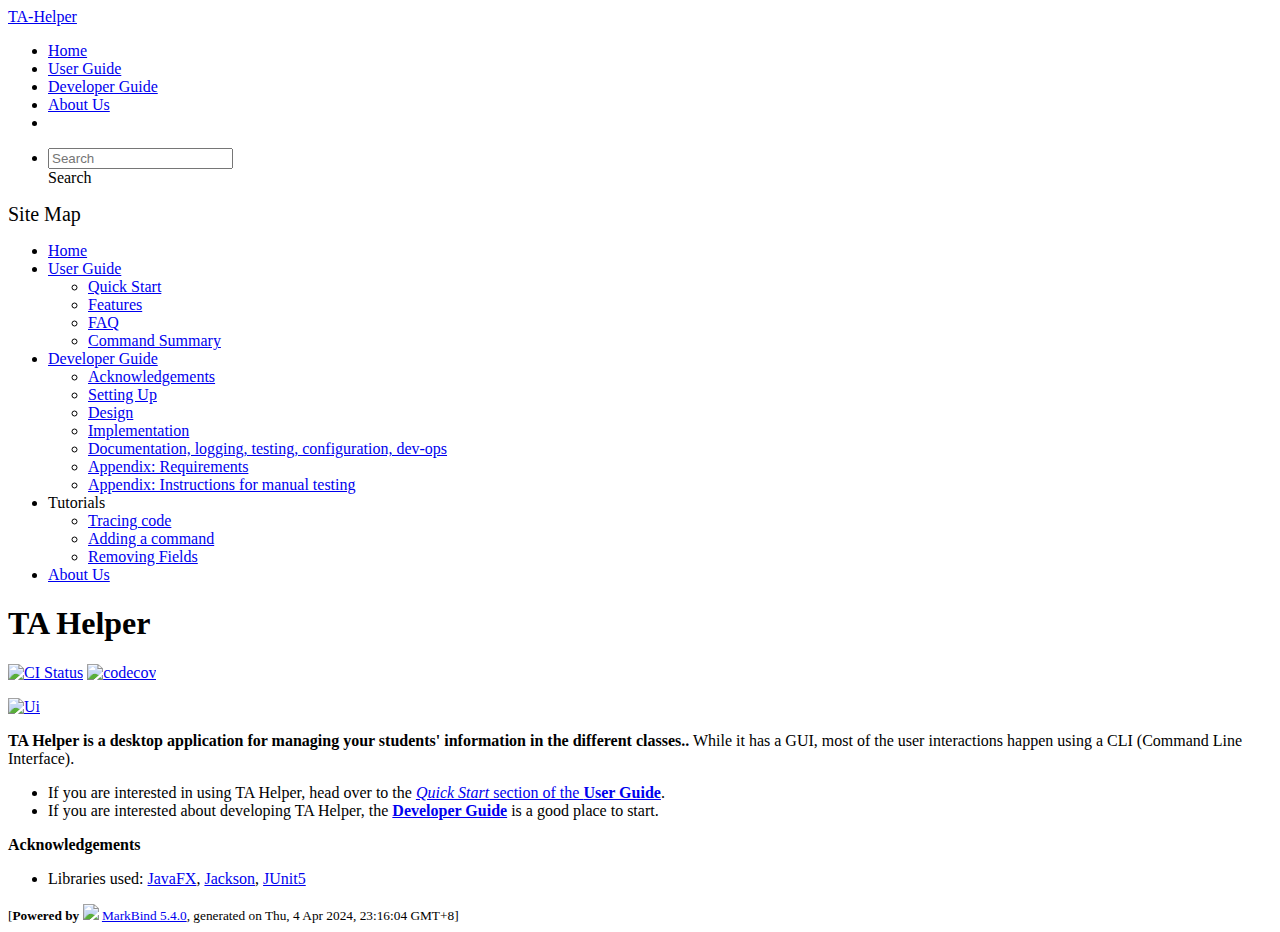
==== index.html @ 3de4694c "deploy: 8f7c237c9a405a712b5c4e4e2dc8872b7a1198bc" ====
<!DOCTYPE html>
<html>
<head>
    <meta charset="utf-8">
    <meta http-equiv="X-UA-Compatible" content="IE=edge">
    <meta name="generator" content="MarkBind 5.4.0">
    <meta name="viewport" content="width=device-width, initial-scale=1"><title>TA-Helper - AddressBook Level-3</title> <link rel="stylesheet" href="/tp/markbind/css/bootstrap.min.css"> <link rel="stylesheet" href="/tp/markbind/fontawesome/css/all.min.css"> <link rel="stylesheet" href="/tp/markbind/glyphicons/css/bootstrap-glyphicons.min.css"><link rel="stylesheet" href="/tp/markbind/css/codeblock-light.min.css"><link rel="stylesheet" href="/tp/markbind/css/markbind.min.css"><script src="/tp/markbind/js/polyfill.min.js"></script>
    <script src="/tp/markbind/js/vue.min.js"></script>
    <script src="/tp/markbind/js/markbind.min.js"></script>
    <script src="index.page-vue-render.js"></script><link rel="stylesheet" href="/tp/plugins/markbind-plugin-anchors/markbind-plugin-anchors.css"><link rel="stylesheet" href="/tp/plugins/markbind-plugin-tree/markbind-plugin-tree.css">
    
  <link rel="stylesheet" href="/tp/stylesheets/main.css">
<link rel="icon" href="/tp/images/SeEduLogo.png"></head>
<script>
  const baseUrl = '/tp'
</script>
<body >
<div id="app" data-server-rendered="true"><header sticky=""><div data-v-7c0fd418><nav class="navbar navbar-expand-md d-print-none navbar-dark bg-dark" data-v-7c0fd418><div class="container-fluid" data-v-7c0fd418><div class="navbar-left" data-v-7c0fd418><a href="/tp/index.html" title="Home" class="navbar-brand" data-v-7c0fd418>TA-Helper</a></div> <div class="navbar-default" data-v-7c0fd418><ul class="navbar-nav me-auto mt-2 mt-lg-0" data-v-7c0fd418> <li data-v-7c0fd418><a href="/tp/index.html" class="nav-link" data-v-7c0fd418>Home</a></li> <li data-v-7c0fd418><a href="/tp/UserGuide.html" class="nav-link" data-v-7c0fd418>User Guide</a></li> <li data-v-7c0fd418><a href="/tp/DeveloperGuide.html" class="nav-link" data-v-7c0fd418>Developer Guide</a></li> <li data-v-7c0fd418><a href="/tp/AboutUs.html" class="nav-link" data-v-7c0fd418>About Us</a></li> <li data-v-7c0fd418><a href="https://github.com/se-edu/addressbook-level3" target="_blank" class="nav-link" data-v-7c0fd418><span data-v-7c0fd418><span aria-hidden="true" class="fab fa-github" data-v-7c0fd418></span></span></a></li></ul></div> <ul class="navbar-nav navbar-right" data-v-7c0fd418><li data-v-7c0fd418><form class="navbar-form" data-v-7c0fd418><div class="dropdown" style="position:relative;" data-v-cea1a814><input data-bs-toggle="dropdown" type="text" placeholder="Search" autocomplete="off" value="" class="form-control" data-v-cea1a814> <div class="form-control placeholder-div-hidden" data-v-cea1a814>
      Search
    </div> <ul class="dropdown-menu search-dropdown-menu d-none dropdown-menu-end" data-v-cea1a814></ul></div></form></li></ul></div></nav> <div class="lower-navbar-container" style="display:none;" data-v-7c0fd418><!----> <!----></div></div></header> <div id="flex-body"><nav id="site-nav" data-v-e6005420><div class="site-nav-top" data-v-e6005420><div class="fw-bold mb-2" style="font-size:1.25rem;" data-v-e6005420>Site Map</div></div> <div class="nav-component slim-scroll" data-v-e6005420><div class="site-nav-root"><ul class="site-nav-list site-nav-list-root" data-v-e6005420><li data-v-e6005420><div onclick="handleSiteNavClick(this)" class="site-nav-default-list-item site-nav-list-item-0" data-v-e6005420><a href="/tp/index.html" data-v-e6005420>Home</a></div></li> <li data-v-e6005420><div onclick="handleSiteNavClick(this)" class="site-nav-default-list-item site-nav-list-item-0" data-v-e6005420><a href="/tp/UserGuide.html" data-v-e6005420>User Guide</a> <div class="site-nav-dropdown-btn-container" data-v-e6005420><i onclick="handleSiteNavClick(this.parentNode.parentNode, false); event.stopPropagation();" class="site-nav-dropdown-btn-icon site-nav-rotate-icon" data-v-e6005420><span aria-hidden="true" class="glyphicon glyphicon-menu-down" data-v-e6005420></span></i></div></div><ul class="site-nav-dropdown-container site-nav-dropdown-container-open site-nav-list" data-v-e6005420><li data-v-e6005420><div onclick="handleSiteNavClick(this)" class="site-nav-default-list-item site-nav-list-item-1" data-v-e6005420><a href="/tp/UserGuide.html#quick-start" data-v-e6005420>Quick Start</a></div></li> <li data-v-e6005420><div onclick="handleSiteNavClick(this)" class="site-nav-default-list-item site-nav-list-item-1" data-v-e6005420><a href="/tp/UserGuide.html#features" data-v-e6005420>Features</a></div></li> <li data-v-e6005420><div onclick="handleSiteNavClick(this)" class="site-nav-default-list-item site-nav-list-item-1" data-v-e6005420><a href="/tp/UserGuide.html#faq" data-v-e6005420>FAQ</a></div></li> <li data-v-e6005420><div onclick="handleSiteNavClick(this)" class="site-nav-default-list-item site-nav-list-item-1" data-v-e6005420><a href="/tp/UserGuide.html#faq" data-v-e6005420>Command Summary</a></div></li></ul></li> <li data-v-e6005420><div onclick="handleSiteNavClick(this)" class="site-nav-default-list-item site-nav-list-item-0" data-v-e6005420><a href="/tp/DeveloperGuide.html" data-v-e6005420>Developer Guide</a> <div class="site-nav-dropdown-btn-container" data-v-e6005420><i onclick="handleSiteNavClick(this.parentNode.parentNode, false); event.stopPropagation();" class="site-nav-dropdown-btn-icon site-nav-rotate-icon" data-v-e6005420><span aria-hidden="true" class="glyphicon glyphicon-menu-down" data-v-e6005420></span></i></div></div><ul class="site-nav-dropdown-container site-nav-dropdown-container-open site-nav-list" data-v-e6005420><li data-v-e6005420><div onclick="handleSiteNavClick(this)" class="site-nav-default-list-item site-nav-list-item-1" data-v-e6005420><a href="/tp/DeveloperGuide.html#acknowledgements" data-v-e6005420>Acknowledgements</a></div></li> <li data-v-e6005420><div onclick="handleSiteNavClick(this)" class="site-nav-default-list-item site-nav-list-item-1" data-v-e6005420><a href="/tp/DeveloperGuide.html#setting-up-getting-started" data-v-e6005420>Setting Up</a></div></li> <li data-v-e6005420><div onclick="handleSiteNavClick(this)" class="site-nav-default-list-item site-nav-list-item-1" data-v-e6005420><a href="/tp/DeveloperGuide.html#design" data-v-e6005420>Design</a></div></li> <li data-v-e6005420><div onclick="handleSiteNavClick(this)" class="site-nav-default-list-item site-nav-list-item-1" data-v-e6005420><a href="/tp/DeveloperGuide.html#implementation" data-v-e6005420>Implementation</a></div></li> <li data-v-e6005420><div onclick="handleSiteNavClick(this)" class="site-nav-default-list-item site-nav-list-item-1" data-v-e6005420><a href="/tp/DeveloperGuide.html#documentation-logging-testing-configuration-dev-ops" data-v-e6005420>Documentation, logging, testing, configuration, dev-ops</a></div></li> <li data-v-e6005420><div onclick="handleSiteNavClick(this)" class="site-nav-default-list-item site-nav-list-item-1" data-v-e6005420><a href="/tp/DeveloperGuide.html#appendix-requirements" data-v-e6005420>Appendix: Requirements</a></div></li> <li data-v-e6005420><div onclick="handleSiteNavClick(this)" class="site-nav-default-list-item site-nav-list-item-1" data-v-e6005420><a href="/tp/DeveloperGuide.html#appendix-instructions-for-manual-testing" data-v-e6005420>Appendix: Instructions for manual testing</a></div></li></ul></li> <li data-v-e6005420><div onclick="handleSiteNavClick(this)" class="site-nav-default-list-item site-nav-list-item-0" data-v-e6005420>Tutorials

<div class="site-nav-dropdown-btn-container" data-v-e6005420><i onclick="handleSiteNavClick(this.parentNode.parentNode, false); event.stopPropagation();" class="site-nav-dropdown-btn-icon" data-v-e6005420><span aria-hidden="true" class="glyphicon glyphicon-menu-down" data-v-e6005420></span></i></div></div><ul class="site-nav-dropdown-container site-nav-list" data-v-e6005420><li data-v-e6005420><div onclick="handleSiteNavClick(this)" class="site-nav-default-list-item site-nav-list-item-1" data-v-e6005420><a href="/tp/tutorials/TracingCode.html" data-v-e6005420>Tracing code</a></div></li> <li data-v-e6005420><div onclick="handleSiteNavClick(this)" class="site-nav-default-list-item site-nav-list-item-1" data-v-e6005420><a href="/tp/tutorials/AddRemark.html" data-v-e6005420>Adding a command</a></div></li> <li data-v-e6005420><div onclick="handleSiteNavClick(this)" class="site-nav-default-list-item site-nav-list-item-1" data-v-e6005420><a href="/tp/tutorials/RemovingFields.html" data-v-e6005420>Removing Fields</a></div></li></ul></li> <li data-v-e6005420><div onclick="handleSiteNavClick(this)" class="site-nav-default-list-item site-nav-list-item-0" data-v-e6005420><a href="/tp/AboutUs.html" data-v-e6005420>About Us</a></div></li> <!----></ul></div></div> <!----></nav> <div id="content-wrapper"><h1 id="ta-helper">TA Helper<a href="#ta-helper" onclick="event.stopPropagation()" class="fa fa-anchor"></a></h1> <p><a href="https://github.com/se-edu/addressbook-level3/actions"><img src="https://github.com/se-edu/addressbook-level3/workflows/Java%20CI/badge.svg" alt="CI Status" class="img-fluid"></a> <a href="https://codecov.io/gh/se-edu/addressbook-level3"><img src="https://codecov.io/gh/se-edu/addressbook-level3/branch/master/graph/badge.svg" alt="codecov" class="img-fluid"></a></p> <p><a href="/tp/images/Ui.png" target="_self"><img src="/tp/images/Ui.png" alt="Ui" class="img-fluid"></a></p> <p><strong>TA Helper is a desktop application for managing your students' information in the different classes..</strong> While it has a GUI, most of the user interactions happen using a CLI (Command Line Interface).</p> <ul><li>If you are interested in using TA Helper, head over to the <a href="/tp/UserGuide.html#quick-start"><em>Quick Start</em> section of the <strong>User Guide</strong></a>.</li> <li>If you are interested about developing TA Helper, the <a href="/tp/DeveloperGuide.html"><strong>Developer Guide</strong></a> is a good place to start.</li></ul> <p><strong>Acknowledgements</strong></p> <ul><li>Libraries used: <a href="https://openjfx.io/">JavaFX</a>, <a href="https://github.com/FasterXML/jackson">Jackson</a>, <a href="https://github.com/junit-team/junit5">JUnit5</a></li></ul></div> <nav id="page-nav" data-v-e6005420><div class="nav-component slim-scroll" data-v-e6005420></div> <!----></nav> <div aria-hidden="true" class="scroll-top-button fa-lg d-print-none" style="display:none;bottom:2%;right:2%;position:fixed;"><i class="fas fa-arrow-circle-up"></i></div></div> <footer><div class="text-center"><small>[<span><strong>Powered by</strong></span> <img src="https://markbind.org/favicon.ico" width="30"> <a href="https://markbind.org/">MarkBind 5.4.0</a>, generated on Thu, 4 Apr 2024, 23:16:04 GMT+8]</small></div></footer></div>
</body><script src="/tp/markbind/js/bootstrap-utility.min.js"></script>
<script>
  MarkBind.setupWithSearch()
</script>
</html>
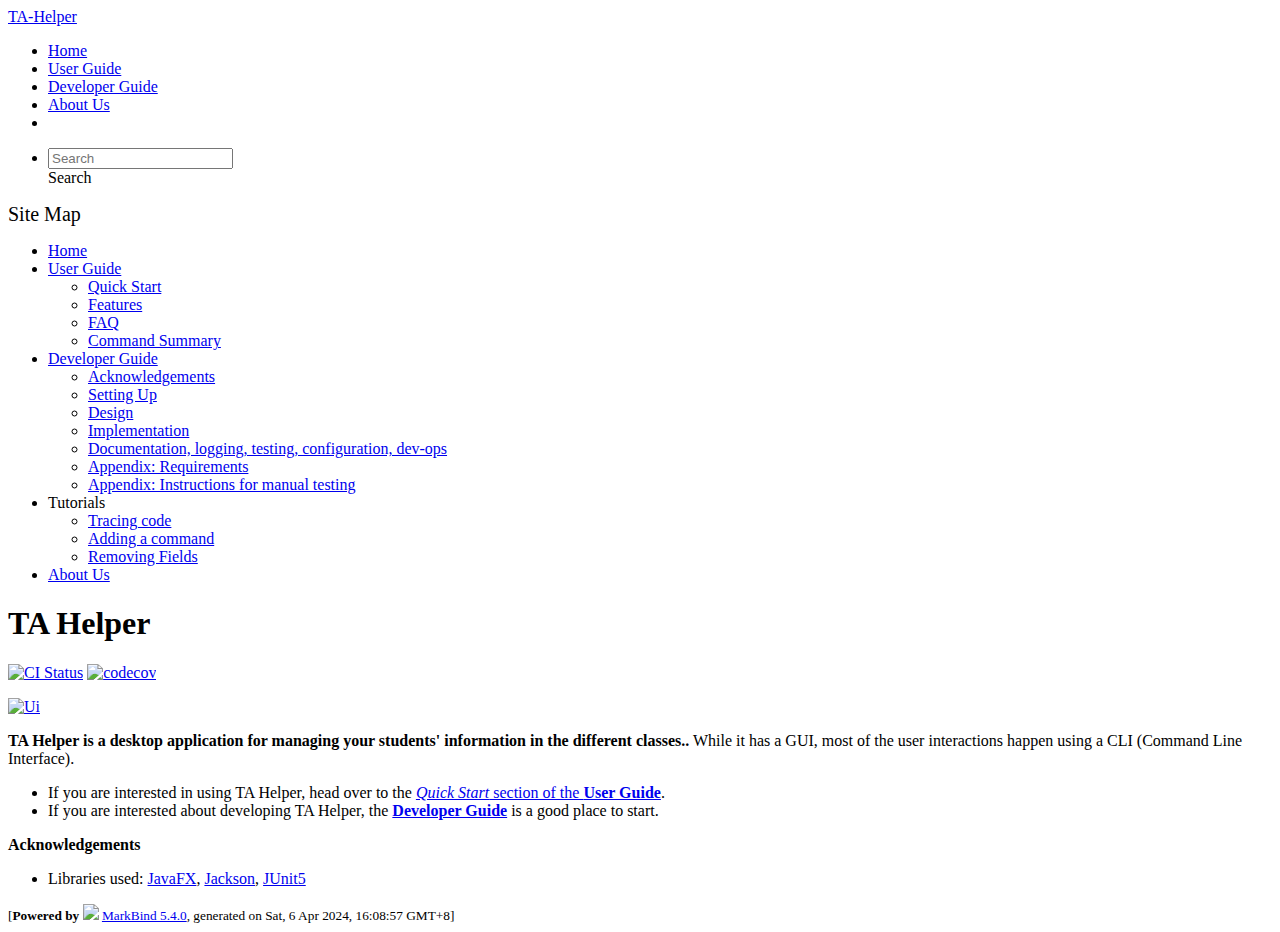
==== commit 2b480ec6: "deploy: 5066207533cdb4d246ab42cba7cf25d0727ec447" ====
--- a/index.html
+++ b/index.html
@@ -19,7 +19,7 @@
       Search
     </div> <ul class="dropdown-menu search-dropdown-menu d-none dropdown-menu-end" data-v-cea1a814></ul></div></form></li></ul></div></nav> <div class="lower-navbar-container" style="display:none;" data-v-7c0fd418><!----> <!----></div></div></header> <div id="flex-body"><nav id="site-nav" data-v-e6005420><div class="site-nav-top" data-v-e6005420><div class="fw-bold mb-2" style="font-size:1.25rem;" data-v-e6005420>Site Map</div></div> <div class="nav-component slim-scroll" data-v-e6005420><div class="site-nav-root"><ul class="site-nav-list site-nav-list-root" data-v-e6005420><li data-v-e6005420><div onclick="handleSiteNavClick(this)" class="site-nav-default-list-item site-nav-list-item-0" data-v-e6005420><a href="/tp/index.html" data-v-e6005420>Home</a></div></li> <li data-v-e6005420><div onclick="handleSiteNavClick(this)" class="site-nav-default-list-item site-nav-list-item-0" data-v-e6005420><a href="/tp/UserGuide.html" data-v-e6005420>User Guide</a> <div class="site-nav-dropdown-btn-container" data-v-e6005420><i onclick="handleSiteNavClick(this.parentNode.parentNode, false); event.stopPropagation();" class="site-nav-dropdown-btn-icon site-nav-rotate-icon" data-v-e6005420><span aria-hidden="true" class="glyphicon glyphicon-menu-down" data-v-e6005420></span></i></div></div><ul class="site-nav-dropdown-container site-nav-dropdown-container-open site-nav-list" data-v-e6005420><li data-v-e6005420><div onclick="handleSiteNavClick(this)" class="site-nav-default-list-item site-nav-list-item-1" data-v-e6005420><a href="/tp/UserGuide.html#quick-start" data-v-e6005420>Quick Start</a></div></li> <li data-v-e6005420><div onclick="handleSiteNavClick(this)" class="site-nav-default-list-item site-nav-list-item-1" data-v-e6005420><a href="/tp/UserGuide.html#features" data-v-e6005420>Features</a></div></li> <li data-v-e6005420><div onclick="handleSiteNavClick(this)" class="site-nav-default-list-item site-nav-list-item-1" data-v-e6005420><a href="/tp/UserGuide.html#faq" data-v-e6005420>FAQ</a></div></li> <li data-v-e6005420><div onclick="handleSiteNavClick(this)" class="site-nav-default-list-item site-nav-list-item-1" data-v-e6005420><a href="/tp/UserGuide.html#faq" data-v-e6005420>Command Summary</a></div></li></ul></li> <li data-v-e6005420><div onclick="handleSiteNavClick(this)" class="site-nav-default-list-item site-nav-list-item-0" data-v-e6005420><a href="/tp/DeveloperGuide.html" data-v-e6005420>Developer Guide</a> <div class="site-nav-dropdown-btn-container" data-v-e6005420><i onclick="handleSiteNavClick(this.parentNode.parentNode, false); event.stopPropagation();" class="site-nav-dropdown-btn-icon site-nav-rotate-icon" data-v-e6005420><span aria-hidden="true" class="glyphicon glyphicon-menu-down" data-v-e6005420></span></i></div></div><ul class="site-nav-dropdown-container site-nav-dropdown-container-open site-nav-list" data-v-e6005420><li data-v-e6005420><div onclick="handleSiteNavClick(this)" class="site-nav-default-list-item site-nav-list-item-1" data-v-e6005420><a href="/tp/DeveloperGuide.html#acknowledgements" data-v-e6005420>Acknowledgements</a></div></li> <li data-v-e6005420><div onclick="handleSiteNavClick(this)" class="site-nav-default-list-item site-nav-list-item-1" data-v-e6005420><a href="/tp/DeveloperGuide.html#setting-up-getting-started" data-v-e6005420>Setting Up</a></div></li> <li data-v-e6005420><div onclick="handleSiteNavClick(this)" class="site-nav-default-list-item site-nav-list-item-1" data-v-e6005420><a href="/tp/DeveloperGuide.html#design" data-v-e6005420>Design</a></div></li> <li data-v-e6005420><div onclick="handleSiteNavClick(this)" class="site-nav-default-list-item site-nav-list-item-1" data-v-e6005420><a href="/tp/DeveloperGuide.html#implementation" data-v-e6005420>Implementation</a></div></li> <li data-v-e6005420><div onclick="handleSiteNavClick(this)" class="site-nav-default-list-item site-nav-list-item-1" data-v-e6005420><a href="/tp/DeveloperGuide.html#documentation-logging-testing-configuration-dev-ops" data-v-e6005420>Documentation, logging, testing, configuration, dev-ops</a></div></li> <li data-v-e6005420><div onclick="handleSiteNavClick(this)" class="site-nav-default-list-item site-nav-list-item-1" data-v-e6005420><a href="/tp/DeveloperGuide.html#appendix-requirements" data-v-e6005420>Appendix: Requirements</a></div></li> <li data-v-e6005420><div onclick="handleSiteNavClick(this)" class="site-nav-default-list-item site-nav-list-item-1" data-v-e6005420><a href="/tp/DeveloperGuide.html#appendix-instructions-for-manual-testing" data-v-e6005420>Appendix: Instructions for manual testing</a></div></li></ul></li> <li data-v-e6005420><div onclick="handleSiteNavClick(this)" class="site-nav-default-list-item site-nav-list-item-0" data-v-e6005420>Tutorials
 
-<div class="site-nav-dropdown-btn-container" data-v-e6005420><i onclick="handleSiteNavClick(this.parentNode.parentNode, false); event.stopPropagation();" class="site-nav-dropdown-btn-icon" data-v-e6005420><span aria-hidden="true" class="glyphicon glyphicon-menu-down" data-v-e6005420></span></i></div></div><ul class="site-nav-dropdown-container site-nav-list" data-v-e6005420><li data-v-e6005420><div onclick="handleSiteNavClick(this)" class="site-nav-default-list-item site-nav-list-item-1" data-v-e6005420><a href="/tp/tutorials/TracingCode.html" data-v-e6005420>Tracing code</a></div></li> <li data-v-e6005420><div onclick="handleSiteNavClick(this)" class="site-nav-default-list-item site-nav-list-item-1" data-v-e6005420><a href="/tp/tutorials/AddRemark.html" data-v-e6005420>Adding a command</a></div></li> <li data-v-e6005420><div onclick="handleSiteNavClick(this)" class="site-nav-default-list-item site-nav-list-item-1" data-v-e6005420><a href="/tp/tutorials/RemovingFields.html" data-v-e6005420>Removing Fields</a></div></li></ul></li> <li data-v-e6005420><div onclick="handleSiteNavClick(this)" class="site-nav-default-list-item site-nav-list-item-0" data-v-e6005420><a href="/tp/AboutUs.html" data-v-e6005420>About Us</a></div></li> <!----></ul></div></div> <!----></nav> <div id="content-wrapper"><h1 id="ta-helper">TA Helper<a href="#ta-helper" onclick="event.stopPropagation()" class="fa fa-anchor"></a></h1> <p><a href="https://github.com/se-edu/addressbook-level3/actions"><img src="https://github.com/se-edu/addressbook-level3/workflows/Java%20CI/badge.svg" alt="CI Status" class="img-fluid"></a> <a href="https://codecov.io/gh/se-edu/addressbook-level3"><img src="https://codecov.io/gh/se-edu/addressbook-level3/branch/master/graph/badge.svg" alt="codecov" class="img-fluid"></a></p> <p><a href="/tp/images/Ui.png" target="_self"><img src="/tp/images/Ui.png" alt="Ui" class="img-fluid"></a></p> <p><strong>TA Helper is a desktop application for managing your students' information in the different classes..</strong> While it has a GUI, most of the user interactions happen using a CLI (Command Line Interface).</p> <ul><li>If you are interested in using TA Helper, head over to the <a href="/tp/UserGuide.html#quick-start"><em>Quick Start</em> section of the <strong>User Guide</strong></a>.</li> <li>If you are interested about developing TA Helper, the <a href="/tp/DeveloperGuide.html"><strong>Developer Guide</strong></a> is a good place to start.</li></ul> <p><strong>Acknowledgements</strong></p> <ul><li>Libraries used: <a href="https://openjfx.io/">JavaFX</a>, <a href="https://github.com/FasterXML/jackson">Jackson</a>, <a href="https://github.com/junit-team/junit5">JUnit5</a></li></ul></div> <nav id="page-nav" data-v-e6005420><div class="nav-component slim-scroll" data-v-e6005420></div> <!----></nav> <div aria-hidden="true" class="scroll-top-button fa-lg d-print-none" style="display:none;bottom:2%;right:2%;position:fixed;"><i class="fas fa-arrow-circle-up"></i></div></div> <footer><div class="text-center"><small>[<span><strong>Powered by</strong></span> <img src="https://markbind.org/favicon.ico" width="30"> <a href="https://markbind.org/">MarkBind 5.4.0</a>, generated on Thu, 4 Apr 2024, 23:16:04 GMT+8]</small></div></footer></div>
+<div class="site-nav-dropdown-btn-container" data-v-e6005420><i onclick="handleSiteNavClick(this.parentNode.parentNode, false); event.stopPropagation();" class="site-nav-dropdown-btn-icon" data-v-e6005420><span aria-hidden="true" class="glyphicon glyphicon-menu-down" data-v-e6005420></span></i></div></div><ul class="site-nav-dropdown-container site-nav-list" data-v-e6005420><li data-v-e6005420><div onclick="handleSiteNavClick(this)" class="site-nav-default-list-item site-nav-list-item-1" data-v-e6005420><a href="/tp/tutorials/TracingCode.html" data-v-e6005420>Tracing code</a></div></li> <li data-v-e6005420><div onclick="handleSiteNavClick(this)" class="site-nav-default-list-item site-nav-list-item-1" data-v-e6005420><a href="/tp/tutorials/AddRemark.html" data-v-e6005420>Adding a command</a></div></li> <li data-v-e6005420><div onclick="handleSiteNavClick(this)" class="site-nav-default-list-item site-nav-list-item-1" data-v-e6005420><a href="/tp/tutorials/RemovingFields.html" data-v-e6005420>Removing Fields</a></div></li></ul></li> <li data-v-e6005420><div onclick="handleSiteNavClick(this)" class="site-nav-default-list-item site-nav-list-item-0" data-v-e6005420><a href="/tp/AboutUs.html" data-v-e6005420>About Us</a></div></li> <!----></ul></div></div> <!----></nav> <div id="content-wrapper"><h1 id="ta-helper">TA Helper<a href="#ta-helper" onclick="event.stopPropagation()" class="fa fa-anchor"></a></h1> <p><a href="https://github.com/se-edu/addressbook-level3/actions"><img src="https://github.com/se-edu/addressbook-level3/workflows/Java%20CI/badge.svg" alt="CI Status" class="img-fluid"></a> <a href="https://codecov.io/gh/se-edu/addressbook-level3"><img src="https://codecov.io/gh/se-edu/addressbook-level3/branch/master/graph/badge.svg" alt="codecov" class="img-fluid"></a></p> <p><a href="/tp/images/Ui.png" target="_self"><img src="/tp/images/Ui.png" alt="Ui" class="img-fluid"></a></p> <p><strong>TA Helper is a desktop application for managing your students' information in the different classes..</strong> While it has a GUI, most of the user interactions happen using a CLI (Command Line Interface).</p> <ul><li>If you are interested in using TA Helper, head over to the <a href="/tp/UserGuide.html#quick-start"><em>Quick Start</em> section of the <strong>User Guide</strong></a>.</li> <li>If you are interested about developing TA Helper, the <a href="/tp/DeveloperGuide.html"><strong>Developer Guide</strong></a> is a good place to start.</li></ul> <p><strong>Acknowledgements</strong></p> <ul><li>Libraries used: <a href="https://openjfx.io/">JavaFX</a>, <a href="https://github.com/FasterXML/jackson">Jackson</a>, <a href="https://github.com/junit-team/junit5">JUnit5</a></li></ul></div> <nav id="page-nav" data-v-e6005420><div class="nav-component slim-scroll" data-v-e6005420></div> <!----></nav> <div aria-hidden="true" class="scroll-top-button fa-lg d-print-none" style="display:none;bottom:2%;right:2%;position:fixed;"><i class="fas fa-arrow-circle-up"></i></div></div> <footer><div class="text-center"><small>[<span><strong>Powered by</strong></span> <img src="https://markbind.org/favicon.ico" width="30"> <a href="https://markbind.org/">MarkBind 5.4.0</a>, generated on Sat, 6 Apr 2024, 16:08:57 GMT+8]</small></div></footer></div>
 </body><script src="/tp/markbind/js/bootstrap-utility.min.js"></script>
 <script>
   MarkBind.setupWithSearch()
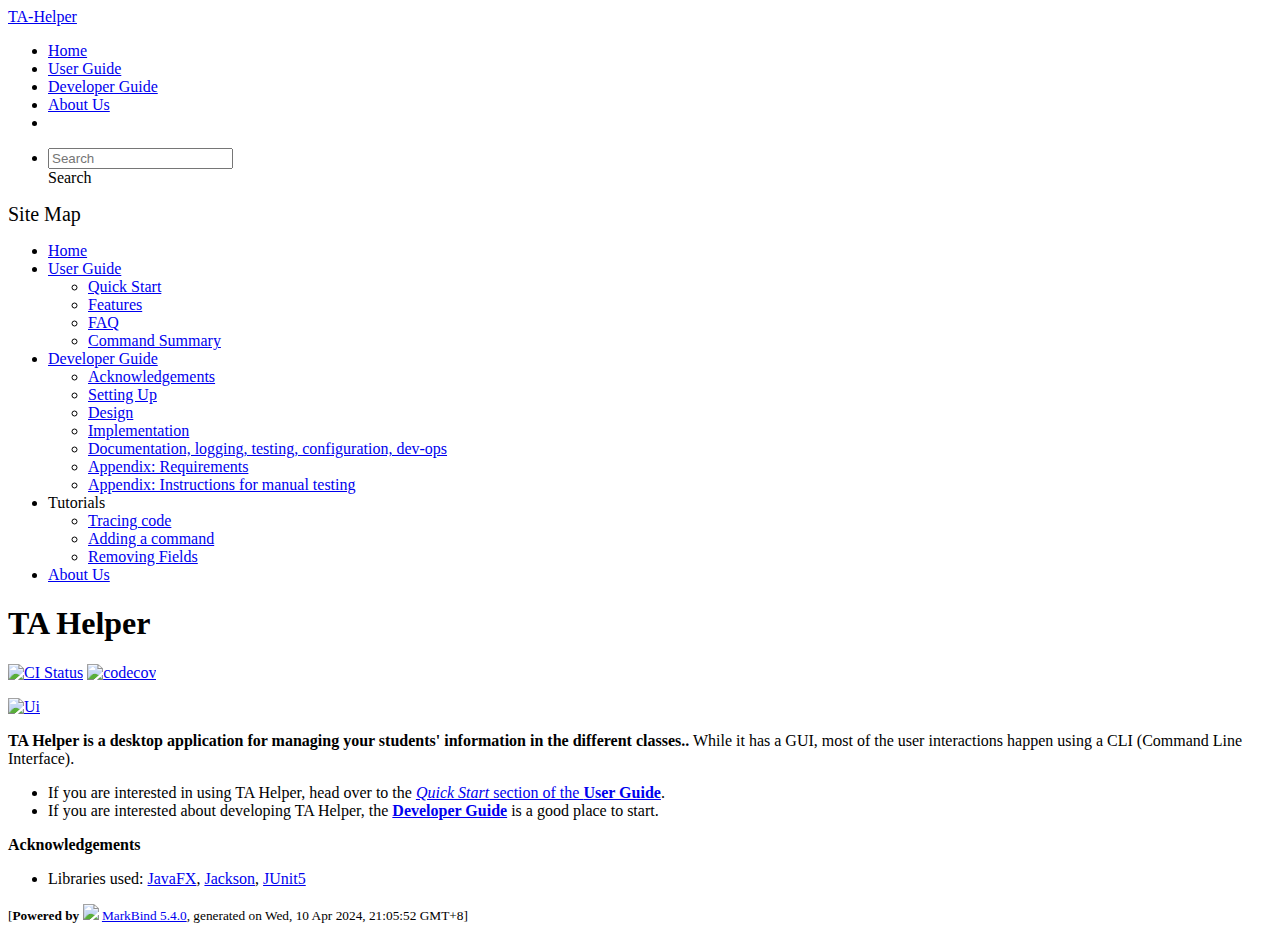
==== commit c6390dd0: "deploy: 0c7c56340db213202fdd93f0505005ff3bd69b17" ====
--- a/index.html
+++ b/index.html
@@ -19,7 +19,7 @@
       Search
     </div> <ul class="dropdown-menu search-dropdown-menu d-none dropdown-menu-end" data-v-cea1a814></ul></div></form></li></ul></div></nav> <div class="lower-navbar-container" style="display:none;" data-v-7c0fd418><!----> <!----></div></div></header> <div id="flex-body"><nav id="site-nav" data-v-e6005420><div class="site-nav-top" data-v-e6005420><div class="fw-bold mb-2" style="font-size:1.25rem;" data-v-e6005420>Site Map</div></div> <div class="nav-component slim-scroll" data-v-e6005420><div class="site-nav-root"><ul class="site-nav-list site-nav-list-root" data-v-e6005420><li data-v-e6005420><div onclick="handleSiteNavClick(this)" class="site-nav-default-list-item site-nav-list-item-0" data-v-e6005420><a href="/tp/index.html" data-v-e6005420>Home</a></div></li> <li data-v-e6005420><div onclick="handleSiteNavClick(this)" class="site-nav-default-list-item site-nav-list-item-0" data-v-e6005420><a href="/tp/UserGuide.html" data-v-e6005420>User Guide</a> <div class="site-nav-dropdown-btn-container" data-v-e6005420><i onclick="handleSiteNavClick(this.parentNode.parentNode, false); event.stopPropagation();" class="site-nav-dropdown-btn-icon site-nav-rotate-icon" data-v-e6005420><span aria-hidden="true" class="glyphicon glyphicon-menu-down" data-v-e6005420></span></i></div></div><ul class="site-nav-dropdown-container site-nav-dropdown-container-open site-nav-list" data-v-e6005420><li data-v-e6005420><div onclick="handleSiteNavClick(this)" class="site-nav-default-list-item site-nav-list-item-1" data-v-e6005420><a href="/tp/UserGuide.html#quick-start" data-v-e6005420>Quick Start</a></div></li> <li data-v-e6005420><div onclick="handleSiteNavClick(this)" class="site-nav-default-list-item site-nav-list-item-1" data-v-e6005420><a href="/tp/UserGuide.html#features" data-v-e6005420>Features</a></div></li> <li data-v-e6005420><div onclick="handleSiteNavClick(this)" class="site-nav-default-list-item site-nav-list-item-1" data-v-e6005420><a href="/tp/UserGuide.html#faq" data-v-e6005420>FAQ</a></div></li> <li data-v-e6005420><div onclick="handleSiteNavClick(this)" class="site-nav-default-list-item site-nav-list-item-1" data-v-e6005420><a href="/tp/UserGuide.html#faq" data-v-e6005420>Command Summary</a></div></li></ul></li> <li data-v-e6005420><div onclick="handleSiteNavClick(this)" class="site-nav-default-list-item site-nav-list-item-0" data-v-e6005420><a href="/tp/DeveloperGuide.html" data-v-e6005420>Developer Guide</a> <div class="site-nav-dropdown-btn-container" data-v-e6005420><i onclick="handleSiteNavClick(this.parentNode.parentNode, false); event.stopPropagation();" class="site-nav-dropdown-btn-icon site-nav-rotate-icon" data-v-e6005420><span aria-hidden="true" class="glyphicon glyphicon-menu-down" data-v-e6005420></span></i></div></div><ul class="site-nav-dropdown-container site-nav-dropdown-container-open site-nav-list" data-v-e6005420><li data-v-e6005420><div onclick="handleSiteNavClick(this)" class="site-nav-default-list-item site-nav-list-item-1" data-v-e6005420><a href="/tp/DeveloperGuide.html#acknowledgements" data-v-e6005420>Acknowledgements</a></div></li> <li data-v-e6005420><div onclick="handleSiteNavClick(this)" class="site-nav-default-list-item site-nav-list-item-1" data-v-e6005420><a href="/tp/DeveloperGuide.html#setting-up-getting-started" data-v-e6005420>Setting Up</a></div></li> <li data-v-e6005420><div onclick="handleSiteNavClick(this)" class="site-nav-default-list-item site-nav-list-item-1" data-v-e6005420><a href="/tp/DeveloperGuide.html#design" data-v-e6005420>Design</a></div></li> <li data-v-e6005420><div onclick="handleSiteNavClick(this)" class="site-nav-default-list-item site-nav-list-item-1" data-v-e6005420><a href="/tp/DeveloperGuide.html#implementation" data-v-e6005420>Implementation</a></div></li> <li data-v-e6005420><div onclick="handleSiteNavClick(this)" class="site-nav-default-list-item site-nav-list-item-1" data-v-e6005420><a href="/tp/DeveloperGuide.html#documentation-logging-testing-configuration-dev-ops" data-v-e6005420>Documentation, logging, testing, configuration, dev-ops</a></div></li> <li data-v-e6005420><div onclick="handleSiteNavClick(this)" class="site-nav-default-list-item site-nav-list-item-1" data-v-e6005420><a href="/tp/DeveloperGuide.html#appendix-requirements" data-v-e6005420>Appendix: Requirements</a></div></li> <li data-v-e6005420><div onclick="handleSiteNavClick(this)" class="site-nav-default-list-item site-nav-list-item-1" data-v-e6005420><a href="/tp/DeveloperGuide.html#appendix-instructions-for-manual-testing" data-v-e6005420>Appendix: Instructions for manual testing</a></div></li></ul></li> <li data-v-e6005420><div onclick="handleSiteNavClick(this)" class="site-nav-default-list-item site-nav-list-item-0" data-v-e6005420>Tutorials
 
-<div class="site-nav-dropdown-btn-container" data-v-e6005420><i onclick="handleSiteNavClick(this.parentNode.parentNode, false); event.stopPropagation();" class="site-nav-dropdown-btn-icon" data-v-e6005420><span aria-hidden="true" class="glyphicon glyphicon-menu-down" data-v-e6005420></span></i></div></div><ul class="site-nav-dropdown-container site-nav-list" data-v-e6005420><li data-v-e6005420><div onclick="handleSiteNavClick(this)" class="site-nav-default-list-item site-nav-list-item-1" data-v-e6005420><a href="/tp/tutorials/TracingCode.html" data-v-e6005420>Tracing code</a></div></li> <li data-v-e6005420><div onclick="handleSiteNavClick(this)" class="site-nav-default-list-item site-nav-list-item-1" data-v-e6005420><a href="/tp/tutorials/AddRemark.html" data-v-e6005420>Adding a command</a></div></li> <li data-v-e6005420><div onclick="handleSiteNavClick(this)" class="site-nav-default-list-item site-nav-list-item-1" data-v-e6005420><a href="/tp/tutorials/RemovingFields.html" data-v-e6005420>Removing Fields</a></div></li></ul></li> <li data-v-e6005420><div onclick="handleSiteNavClick(this)" class="site-nav-default-list-item site-nav-list-item-0" data-v-e6005420><a href="/tp/AboutUs.html" data-v-e6005420>About Us</a></div></li> <!----></ul></div></div> <!----></nav> <div id="content-wrapper"><h1 id="ta-helper">TA Helper<a href="#ta-helper" onclick="event.stopPropagation()" class="fa fa-anchor"></a></h1> <p><a href="https://github.com/se-edu/addressbook-level3/actions"><img src="https://github.com/se-edu/addressbook-level3/workflows/Java%20CI/badge.svg" alt="CI Status" class="img-fluid"></a> <a href="https://codecov.io/gh/se-edu/addressbook-level3"><img src="https://codecov.io/gh/se-edu/addressbook-level3/branch/master/graph/badge.svg" alt="codecov" class="img-fluid"></a></p> <p><a href="/tp/images/Ui.png" target="_self"><img src="/tp/images/Ui.png" alt="Ui" class="img-fluid"></a></p> <p><strong>TA Helper is a desktop application for managing your students' information in the different classes..</strong> While it has a GUI, most of the user interactions happen using a CLI (Command Line Interface).</p> <ul><li>If you are interested in using TA Helper, head over to the <a href="/tp/UserGuide.html#quick-start"><em>Quick Start</em> section of the <strong>User Guide</strong></a>.</li> <li>If you are interested about developing TA Helper, the <a href="/tp/DeveloperGuide.html"><strong>Developer Guide</strong></a> is a good place to start.</li></ul> <p><strong>Acknowledgements</strong></p> <ul><li>Libraries used: <a href="https://openjfx.io/">JavaFX</a>, <a href="https://github.com/FasterXML/jackson">Jackson</a>, <a href="https://github.com/junit-team/junit5">JUnit5</a></li></ul></div> <nav id="page-nav" data-v-e6005420><div class="nav-component slim-scroll" data-v-e6005420></div> <!----></nav> <div aria-hidden="true" class="scroll-top-button fa-lg d-print-none" style="display:none;bottom:2%;right:2%;position:fixed;"><i class="fas fa-arrow-circle-up"></i></div></div> <footer><div class="text-center"><small>[<span><strong>Powered by</strong></span> <img src="https://markbind.org/favicon.ico" width="30"> <a href="https://markbind.org/">MarkBind 5.4.0</a>, generated on Sat, 6 Apr 2024, 16:08:57 GMT+8]</small></div></footer></div>
+<div class="site-nav-dropdown-btn-container" data-v-e6005420><i onclick="handleSiteNavClick(this.parentNode.parentNode, false); event.stopPropagation();" class="site-nav-dropdown-btn-icon" data-v-e6005420><span aria-hidden="true" class="glyphicon glyphicon-menu-down" data-v-e6005420></span></i></div></div><ul class="site-nav-dropdown-container site-nav-list" data-v-e6005420><li data-v-e6005420><div onclick="handleSiteNavClick(this)" class="site-nav-default-list-item site-nav-list-item-1" data-v-e6005420><a href="/tp/tutorials/TracingCode.html" data-v-e6005420>Tracing code</a></div></li> <li data-v-e6005420><div onclick="handleSiteNavClick(this)" class="site-nav-default-list-item site-nav-list-item-1" data-v-e6005420><a href="/tp/tutorials/AddRemark.html" data-v-e6005420>Adding a command</a></div></li> <li data-v-e6005420><div onclick="handleSiteNavClick(this)" class="site-nav-default-list-item site-nav-list-item-1" data-v-e6005420><a href="/tp/tutorials/RemovingFields.html" data-v-e6005420>Removing Fields</a></div></li></ul></li> <li data-v-e6005420><div onclick="handleSiteNavClick(this)" class="site-nav-default-list-item site-nav-list-item-0" data-v-e6005420><a href="/tp/AboutUs.html" data-v-e6005420>About Us</a></div></li> <!----></ul></div></div> <!----></nav> <div id="content-wrapper"><h1 id="ta-helper">TA Helper<a href="#ta-helper" onclick="event.stopPropagation()" class="fa fa-anchor"></a></h1> <p><a href="https://github.com/se-edu/addressbook-level3/actions"><img src="https://github.com/se-edu/addressbook-level3/workflows/Java%20CI/badge.svg" alt="CI Status" class="img-fluid"></a> <a href="https://codecov.io/gh/se-edu/addressbook-level3"><img src="https://codecov.io/gh/se-edu/addressbook-level3/branch/master/graph/badge.svg" alt="codecov" class="img-fluid"></a></p> <p><a href="/tp/images/Ui.png" target="_self"><img src="/tp/images/Ui.png" alt="Ui" class="img-fluid"></a></p> <p><strong>TA Helper is a desktop application for managing your students' information in the different classes..</strong> While it has a GUI, most of the user interactions happen using a CLI (Command Line Interface).</p> <ul><li>If you are interested in using TA Helper, head over to the <a href="/tp/UserGuide.html#quick-start"><em>Quick Start</em> section of the <strong>User Guide</strong></a>.</li> <li>If you are interested about developing TA Helper, the <a href="/tp/DeveloperGuide.html"><strong>Developer Guide</strong></a> is a good place to start.</li></ul> <p><strong>Acknowledgements</strong></p> <ul><li>Libraries used: <a href="https://openjfx.io/">JavaFX</a>, <a href="https://github.com/FasterXML/jackson">Jackson</a>, <a href="https://github.com/junit-team/junit5">JUnit5</a></li></ul></div> <nav id="page-nav" data-v-e6005420><div class="nav-component slim-scroll" data-v-e6005420></div> <!----></nav> <div aria-hidden="true" class="scroll-top-button fa-lg d-print-none" style="display:none;bottom:2%;right:2%;position:fixed;"><i class="fas fa-arrow-circle-up"></i></div></div> <footer><div class="text-center"><small>[<span><strong>Powered by</strong></span> <img src="https://markbind.org/favicon.ico" width="30"> <a href="https://markbind.org/">MarkBind 5.4.0</a>, generated on Wed, 10 Apr 2024, 21:05:52 GMT+8]</small></div></footer></div>
 </body><script src="/tp/markbind/js/bootstrap-utility.min.js"></script>
 <script>
   MarkBind.setupWithSearch()
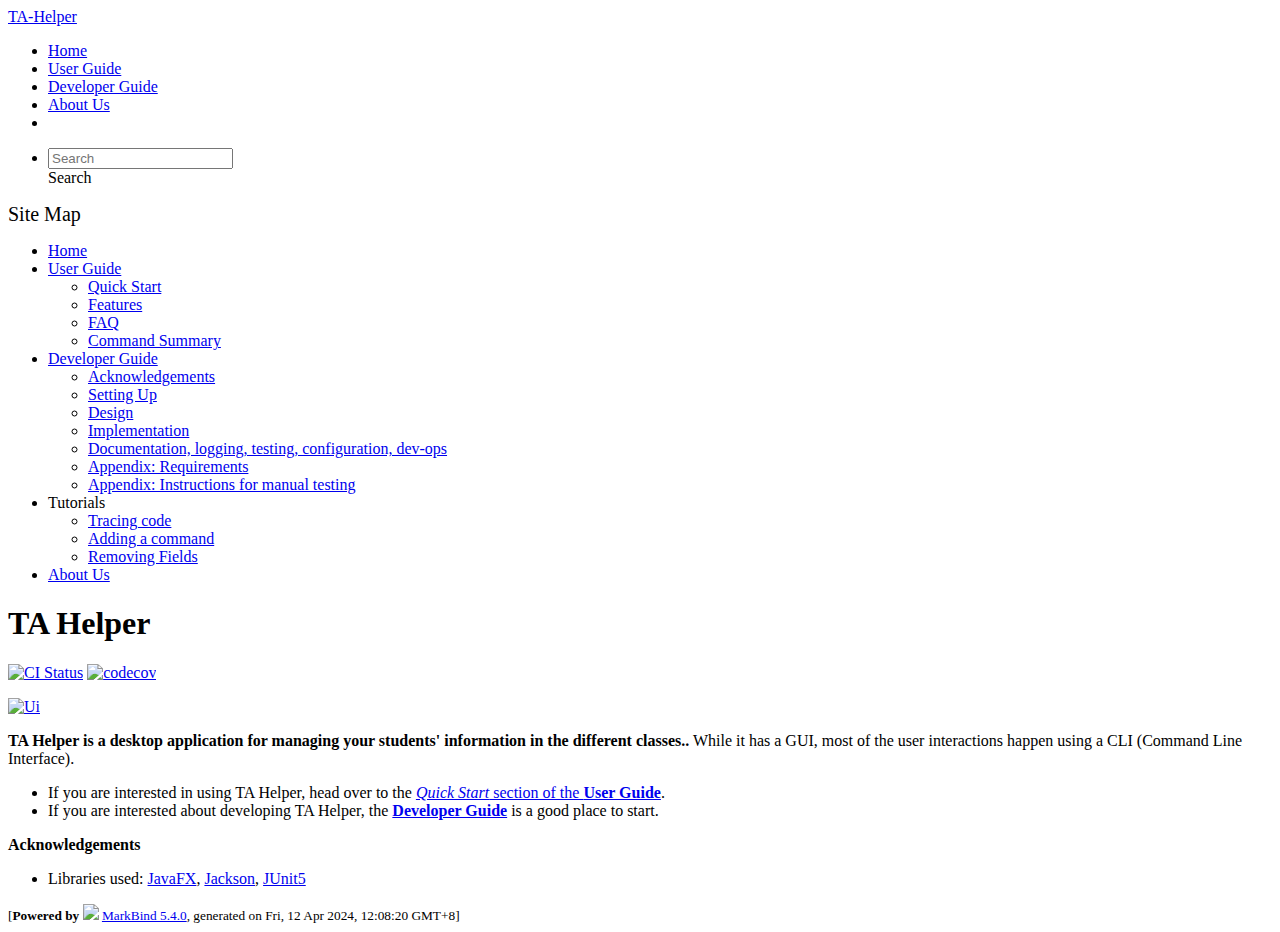
==== commit 0ac6c0cd: "deploy: 735a111a412b7a91a910d3258d32597e9a77ecd5" ====
--- a/index.html
+++ b/index.html
@@ -19,7 +19,7 @@
       Search
     </div> <ul class="dropdown-menu search-dropdown-menu d-none dropdown-menu-end" data-v-cea1a814></ul></div></form></li></ul></div></nav> <div class="lower-navbar-container" style="display:none;" data-v-7c0fd418><!----> <!----></div></div></header> <div id="flex-body"><nav id="site-nav" data-v-e6005420><div class="site-nav-top" data-v-e6005420><div class="fw-bold mb-2" style="font-size:1.25rem;" data-v-e6005420>Site Map</div></div> <div class="nav-component slim-scroll" data-v-e6005420><div class="site-nav-root"><ul class="site-nav-list site-nav-list-root" data-v-e6005420><li data-v-e6005420><div onclick="handleSiteNavClick(this)" class="site-nav-default-list-item site-nav-list-item-0" data-v-e6005420><a href="/tp/index.html" data-v-e6005420>Home</a></div></li> <li data-v-e6005420><div onclick="handleSiteNavClick(this)" class="site-nav-default-list-item site-nav-list-item-0" data-v-e6005420><a href="/tp/UserGuide.html" data-v-e6005420>User Guide</a> <div class="site-nav-dropdown-btn-container" data-v-e6005420><i onclick="handleSiteNavClick(this.parentNode.parentNode, false); event.stopPropagation();" class="site-nav-dropdown-btn-icon site-nav-rotate-icon" data-v-e6005420><span aria-hidden="true" class="glyphicon glyphicon-menu-down" data-v-e6005420></span></i></div></div><ul class="site-nav-dropdown-container site-nav-dropdown-container-open site-nav-list" data-v-e6005420><li data-v-e6005420><div onclick="handleSiteNavClick(this)" class="site-nav-default-list-item site-nav-list-item-1" data-v-e6005420><a href="/tp/UserGuide.html#quick-start" data-v-e6005420>Quick Start</a></div></li> <li data-v-e6005420><div onclick="handleSiteNavClick(this)" class="site-nav-default-list-item site-nav-list-item-1" data-v-e6005420><a href="/tp/UserGuide.html#features" data-v-e6005420>Features</a></div></li> <li data-v-e6005420><div onclick="handleSiteNavClick(this)" class="site-nav-default-list-item site-nav-list-item-1" data-v-e6005420><a href="/tp/UserGuide.html#faq" data-v-e6005420>FAQ</a></div></li> <li data-v-e6005420><div onclick="handleSiteNavClick(this)" class="site-nav-default-list-item site-nav-list-item-1" data-v-e6005420><a href="/tp/UserGuide.html#faq" data-v-e6005420>Command Summary</a></div></li></ul></li> <li data-v-e6005420><div onclick="handleSiteNavClick(this)" class="site-nav-default-list-item site-nav-list-item-0" data-v-e6005420><a href="/tp/DeveloperGuide.html" data-v-e6005420>Developer Guide</a> <div class="site-nav-dropdown-btn-container" data-v-e6005420><i onclick="handleSiteNavClick(this.parentNode.parentNode, false); event.stopPropagation();" class="site-nav-dropdown-btn-icon site-nav-rotate-icon" data-v-e6005420><span aria-hidden="true" class="glyphicon glyphicon-menu-down" data-v-e6005420></span></i></div></div><ul class="site-nav-dropdown-container site-nav-dropdown-container-open site-nav-list" data-v-e6005420><li data-v-e6005420><div onclick="handleSiteNavClick(this)" class="site-nav-default-list-item site-nav-list-item-1" data-v-e6005420><a href="/tp/DeveloperGuide.html#acknowledgements" data-v-e6005420>Acknowledgements</a></div></li> <li data-v-e6005420><div onclick="handleSiteNavClick(this)" class="site-nav-default-list-item site-nav-list-item-1" data-v-e6005420><a href="/tp/DeveloperGuide.html#setting-up-getting-started" data-v-e6005420>Setting Up</a></div></li> <li data-v-e6005420><div onclick="handleSiteNavClick(this)" class="site-nav-default-list-item site-nav-list-item-1" data-v-e6005420><a href="/tp/DeveloperGuide.html#design" data-v-e6005420>Design</a></div></li> <li data-v-e6005420><div onclick="handleSiteNavClick(this)" class="site-nav-default-list-item site-nav-list-item-1" data-v-e6005420><a href="/tp/DeveloperGuide.html#implementation" data-v-e6005420>Implementation</a></div></li> <li data-v-e6005420><div onclick="handleSiteNavClick(this)" class="site-nav-default-list-item site-nav-list-item-1" data-v-e6005420><a href="/tp/DeveloperGuide.html#documentation-logging-testing-configuration-dev-ops" data-v-e6005420>Documentation, logging, testing, configuration, dev-ops</a></div></li> <li data-v-e6005420><div onclick="handleSiteNavClick(this)" class="site-nav-default-list-item site-nav-list-item-1" data-v-e6005420><a href="/tp/DeveloperGuide.html#appendix-requirements" data-v-e6005420>Appendix: Requirements</a></div></li> <li data-v-e6005420><div onclick="handleSiteNavClick(this)" class="site-nav-default-list-item site-nav-list-item-1" data-v-e6005420><a href="/tp/DeveloperGuide.html#appendix-instructions-for-manual-testing" data-v-e6005420>Appendix: Instructions for manual testing</a></div></li></ul></li> <li data-v-e6005420><div onclick="handleSiteNavClick(this)" class="site-nav-default-list-item site-nav-list-item-0" data-v-e6005420>Tutorials
 
-<div class="site-nav-dropdown-btn-container" data-v-e6005420><i onclick="handleSiteNavClick(this.parentNode.parentNode, false); event.stopPropagation();" class="site-nav-dropdown-btn-icon" data-v-e6005420><span aria-hidden="true" class="glyphicon glyphicon-menu-down" data-v-e6005420></span></i></div></div><ul class="site-nav-dropdown-container site-nav-list" data-v-e6005420><li data-v-e6005420><div onclick="handleSiteNavClick(this)" class="site-nav-default-list-item site-nav-list-item-1" data-v-e6005420><a href="/tp/tutorials/TracingCode.html" data-v-e6005420>Tracing code</a></div></li> <li data-v-e6005420><div onclick="handleSiteNavClick(this)" class="site-nav-default-list-item site-nav-list-item-1" data-v-e6005420><a href="/tp/tutorials/AddRemark.html" data-v-e6005420>Adding a command</a></div></li> <li data-v-e6005420><div onclick="handleSiteNavClick(this)" class="site-nav-default-list-item site-nav-list-item-1" data-v-e6005420><a href="/tp/tutorials/RemovingFields.html" data-v-e6005420>Removing Fields</a></div></li></ul></li> <li data-v-e6005420><div onclick="handleSiteNavClick(this)" class="site-nav-default-list-item site-nav-list-item-0" data-v-e6005420><a href="/tp/AboutUs.html" data-v-e6005420>About Us</a></div></li> <!----></ul></div></div> <!----></nav> <div id="content-wrapper"><h1 id="ta-helper">TA Helper<a href="#ta-helper" onclick="event.stopPropagation()" class="fa fa-anchor"></a></h1> <p><a href="https://github.com/se-edu/addressbook-level3/actions"><img src="https://github.com/se-edu/addressbook-level3/workflows/Java%20CI/badge.svg" alt="CI Status" class="img-fluid"></a> <a href="https://codecov.io/gh/se-edu/addressbook-level3"><img src="https://codecov.io/gh/se-edu/addressbook-level3/branch/master/graph/badge.svg" alt="codecov" class="img-fluid"></a></p> <p><a href="/tp/images/Ui.png" target="_self"><img src="/tp/images/Ui.png" alt="Ui" class="img-fluid"></a></p> <p><strong>TA Helper is a desktop application for managing your students' information in the different classes..</strong> While it has a GUI, most of the user interactions happen using a CLI (Command Line Interface).</p> <ul><li>If you are interested in using TA Helper, head over to the <a href="/tp/UserGuide.html#quick-start"><em>Quick Start</em> section of the <strong>User Guide</strong></a>.</li> <li>If you are interested about developing TA Helper, the <a href="/tp/DeveloperGuide.html"><strong>Developer Guide</strong></a> is a good place to start.</li></ul> <p><strong>Acknowledgements</strong></p> <ul><li>Libraries used: <a href="https://openjfx.io/">JavaFX</a>, <a href="https://github.com/FasterXML/jackson">Jackson</a>, <a href="https://github.com/junit-team/junit5">JUnit5</a></li></ul></div> <nav id="page-nav" data-v-e6005420><div class="nav-component slim-scroll" data-v-e6005420></div> <!----></nav> <div aria-hidden="true" class="scroll-top-button fa-lg d-print-none" style="display:none;bottom:2%;right:2%;position:fixed;"><i class="fas fa-arrow-circle-up"></i></div></div> <footer><div class="text-center"><small>[<span><strong>Powered by</strong></span> <img src="https://markbind.org/favicon.ico" width="30"> <a href="https://markbind.org/">MarkBind 5.4.0</a>, generated on Wed, 10 Apr 2024, 21:05:52 GMT+8]</small></div></footer></div>
+<div class="site-nav-dropdown-btn-container" data-v-e6005420><i onclick="handleSiteNavClick(this.parentNode.parentNode, false); event.stopPropagation();" class="site-nav-dropdown-btn-icon" data-v-e6005420><span aria-hidden="true" class="glyphicon glyphicon-menu-down" data-v-e6005420></span></i></div></div><ul class="site-nav-dropdown-container site-nav-list" data-v-e6005420><li data-v-e6005420><div onclick="handleSiteNavClick(this)" class="site-nav-default-list-item site-nav-list-item-1" data-v-e6005420><a href="/tp/tutorials/TracingCode.html" data-v-e6005420>Tracing code</a></div></li> <li data-v-e6005420><div onclick="handleSiteNavClick(this)" class="site-nav-default-list-item site-nav-list-item-1" data-v-e6005420><a href="/tp/tutorials/AddRemark.html" data-v-e6005420>Adding a command</a></div></li> <li data-v-e6005420><div onclick="handleSiteNavClick(this)" class="site-nav-default-list-item site-nav-list-item-1" data-v-e6005420><a href="/tp/tutorials/RemovingFields.html" data-v-e6005420>Removing Fields</a></div></li></ul></li> <li data-v-e6005420><div onclick="handleSiteNavClick(this)" class="site-nav-default-list-item site-nav-list-item-0" data-v-e6005420><a href="/tp/AboutUs.html" data-v-e6005420>About Us</a></div></li> <!----></ul></div></div> <!----></nav> <div id="content-wrapper"><h1 id="ta-helper">TA Helper<a href="#ta-helper" onclick="event.stopPropagation()" class="fa fa-anchor"></a></h1> <p><a href="https://github.com/se-edu/addressbook-level3/actions"><img src="https://github.com/se-edu/addressbook-level3/workflows/Java%20CI/badge.svg" alt="CI Status" class="img-fluid"></a> <a href="https://codecov.io/gh/se-edu/addressbook-level3"><img src="https://codecov.io/gh/se-edu/addressbook-level3/branch/master/graph/badge.svg" alt="codecov" class="img-fluid"></a></p> <p><a href="/tp/images/Ui.png" target="_self"><img src="/tp/images/Ui.png" alt="Ui" class="img-fluid"></a></p> <p><strong>TA Helper is a desktop application for managing your students' information in the different classes..</strong> While it has a GUI, most of the user interactions happen using a CLI (Command Line Interface).</p> <ul><li>If you are interested in using TA Helper, head over to the <a href="/tp/UserGuide.html#quick-start"><em>Quick Start</em> section of the <strong>User Guide</strong></a>.</li> <li>If you are interested about developing TA Helper, the <a href="/tp/DeveloperGuide.html"><strong>Developer Guide</strong></a> is a good place to start.</li></ul> <p><strong>Acknowledgements</strong></p> <ul><li>Libraries used: <a href="https://openjfx.io/">JavaFX</a>, <a href="https://github.com/FasterXML/jackson">Jackson</a>, <a href="https://github.com/junit-team/junit5">JUnit5</a></li></ul></div> <nav id="page-nav" data-v-e6005420><div class="nav-component slim-scroll" data-v-e6005420></div> <!----></nav> <div aria-hidden="true" class="scroll-top-button fa-lg d-print-none" style="display:none;bottom:2%;right:2%;position:fixed;"><i class="fas fa-arrow-circle-up"></i></div></div> <footer><div class="text-center"><small>[<span><strong>Powered by</strong></span> <img src="https://markbind.org/favicon.ico" width="30"> <a href="https://markbind.org/">MarkBind 5.4.0</a>, generated on Fri, 12 Apr 2024, 12:08:20 GMT+8]</small></div></footer></div>
 </body><script src="/tp/markbind/js/bootstrap-utility.min.js"></script>
 <script>
   MarkBind.setupWithSearch()
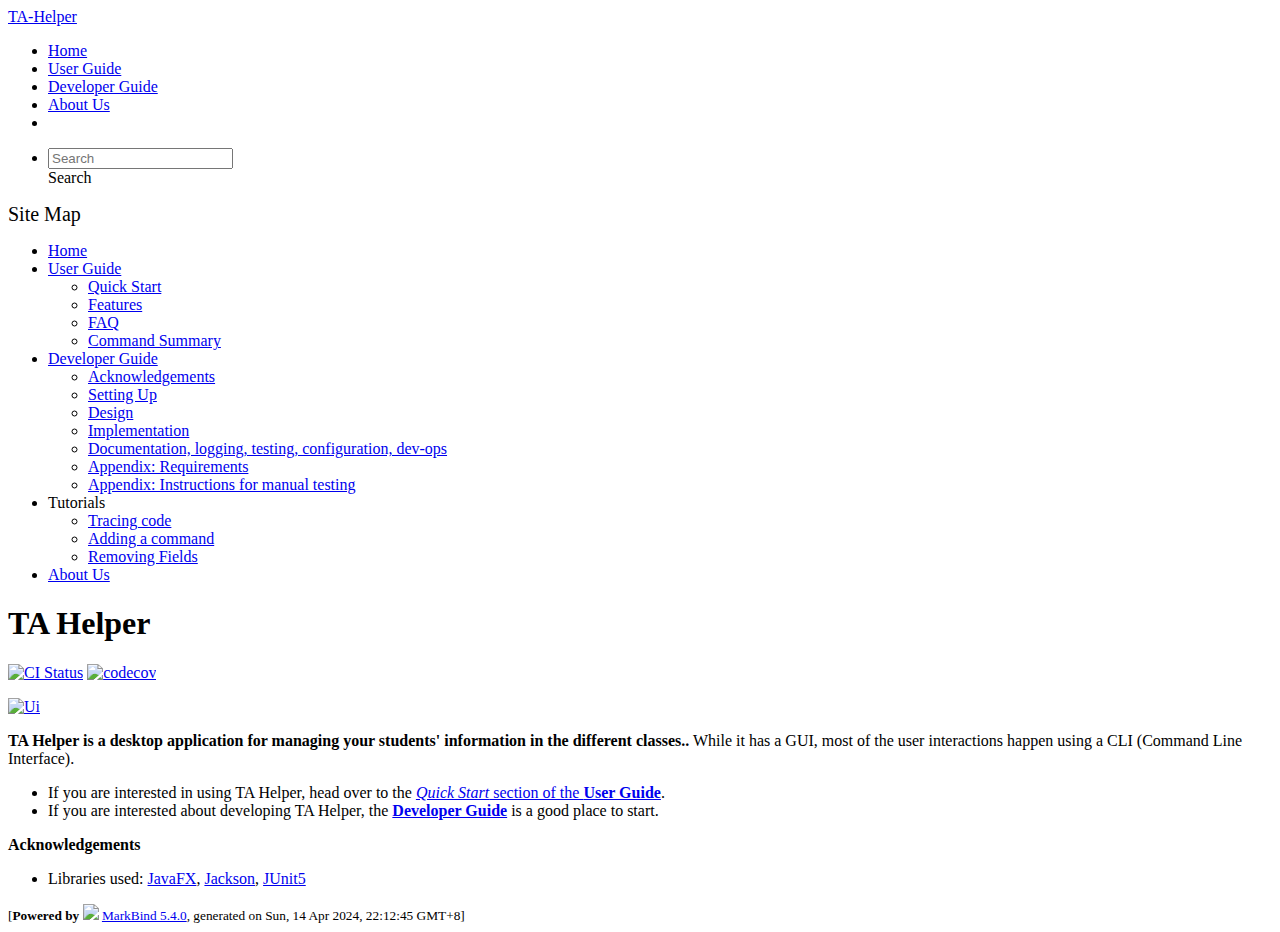
==== commit 48a0804f: "deploy: 44aa1caf85584408b3b6a95f1163d115ad55f766" ====
--- a/index.html
+++ b/index.html
@@ -19,7 +19,7 @@
       Search
     </div> <ul class="dropdown-menu search-dropdown-menu d-none dropdown-menu-end" data-v-cea1a814></ul></div></form></li></ul></div></nav> <div class="lower-navbar-container" style="display:none;" data-v-7c0fd418><!----> <!----></div></div></header> <div id="flex-body"><nav id="site-nav" data-v-e6005420><div class="site-nav-top" data-v-e6005420><div class="fw-bold mb-2" style="font-size:1.25rem;" data-v-e6005420>Site Map</div></div> <div class="nav-component slim-scroll" data-v-e6005420><div class="site-nav-root"><ul class="site-nav-list site-nav-list-root" data-v-e6005420><li data-v-e6005420><div onclick="handleSiteNavClick(this)" class="site-nav-default-list-item site-nav-list-item-0" data-v-e6005420><a href="/tp/index.html" data-v-e6005420>Home</a></div></li> <li data-v-e6005420><div onclick="handleSiteNavClick(this)" class="site-nav-default-list-item site-nav-list-item-0" data-v-e6005420><a href="/tp/UserGuide.html" data-v-e6005420>User Guide</a> <div class="site-nav-dropdown-btn-container" data-v-e6005420><i onclick="handleSiteNavClick(this.parentNode.parentNode, false); event.stopPropagation();" class="site-nav-dropdown-btn-icon site-nav-rotate-icon" data-v-e6005420><span aria-hidden="true" class="glyphicon glyphicon-menu-down" data-v-e6005420></span></i></div></div><ul class="site-nav-dropdown-container site-nav-dropdown-container-open site-nav-list" data-v-e6005420><li data-v-e6005420><div onclick="handleSiteNavClick(this)" class="site-nav-default-list-item site-nav-list-item-1" data-v-e6005420><a href="/tp/UserGuide.html#quick-start" data-v-e6005420>Quick Start</a></div></li> <li data-v-e6005420><div onclick="handleSiteNavClick(this)" class="site-nav-default-list-item site-nav-list-item-1" data-v-e6005420><a href="/tp/UserGuide.html#features" data-v-e6005420>Features</a></div></li> <li data-v-e6005420><div onclick="handleSiteNavClick(this)" class="site-nav-default-list-item site-nav-list-item-1" data-v-e6005420><a href="/tp/UserGuide.html#faq" data-v-e6005420>FAQ</a></div></li> <li data-v-e6005420><div onclick="handleSiteNavClick(this)" class="site-nav-default-list-item site-nav-list-item-1" data-v-e6005420><a href="/tp/UserGuide.html#faq" data-v-e6005420>Command Summary</a></div></li></ul></li> <li data-v-e6005420><div onclick="handleSiteNavClick(this)" class="site-nav-default-list-item site-nav-list-item-0" data-v-e6005420><a href="/tp/DeveloperGuide.html" data-v-e6005420>Developer Guide</a> <div class="site-nav-dropdown-btn-container" data-v-e6005420><i onclick="handleSiteNavClick(this.parentNode.parentNode, false); event.stopPropagation();" class="site-nav-dropdown-btn-icon site-nav-rotate-icon" data-v-e6005420><span aria-hidden="true" class="glyphicon glyphicon-menu-down" data-v-e6005420></span></i></div></div><ul class="site-nav-dropdown-container site-nav-dropdown-container-open site-nav-list" data-v-e6005420><li data-v-e6005420><div onclick="handleSiteNavClick(this)" class="site-nav-default-list-item site-nav-list-item-1" data-v-e6005420><a href="/tp/DeveloperGuide.html#acknowledgements" data-v-e6005420>Acknowledgements</a></div></li> <li data-v-e6005420><div onclick="handleSiteNavClick(this)" class="site-nav-default-list-item site-nav-list-item-1" data-v-e6005420><a href="/tp/DeveloperGuide.html#setting-up-getting-started" data-v-e6005420>Setting Up</a></div></li> <li data-v-e6005420><div onclick="handleSiteNavClick(this)" class="site-nav-default-list-item site-nav-list-item-1" data-v-e6005420><a href="/tp/DeveloperGuide.html#design" data-v-e6005420>Design</a></div></li> <li data-v-e6005420><div onclick="handleSiteNavClick(this)" class="site-nav-default-list-item site-nav-list-item-1" data-v-e6005420><a href="/tp/DeveloperGuide.html#implementation" data-v-e6005420>Implementation</a></div></li> <li data-v-e6005420><div onclick="handleSiteNavClick(this)" class="site-nav-default-list-item site-nav-list-item-1" data-v-e6005420><a href="/tp/DeveloperGuide.html#documentation-logging-testing-configuration-dev-ops" data-v-e6005420>Documentation, logging, testing, configuration, dev-ops</a></div></li> <li data-v-e6005420><div onclick="handleSiteNavClick(this)" class="site-nav-default-list-item site-nav-list-item-1" data-v-e6005420><a href="/tp/DeveloperGuide.html#appendix-requirements" data-v-e6005420>Appendix: Requirements</a></div></li> <li data-v-e6005420><div onclick="handleSiteNavClick(this)" class="site-nav-default-list-item site-nav-list-item-1" data-v-e6005420><a href="/tp/DeveloperGuide.html#appendix-instructions-for-manual-testing" data-v-e6005420>Appendix: Instructions for manual testing</a></div></li></ul></li> <li data-v-e6005420><div onclick="handleSiteNavClick(this)" class="site-nav-default-list-item site-nav-list-item-0" data-v-e6005420>Tutorials
 
-<div class="site-nav-dropdown-btn-container" data-v-e6005420><i onclick="handleSiteNavClick(this.parentNode.parentNode, false); event.stopPropagation();" class="site-nav-dropdown-btn-icon" data-v-e6005420><span aria-hidden="true" class="glyphicon glyphicon-menu-down" data-v-e6005420></span></i></div></div><ul class="site-nav-dropdown-container site-nav-list" data-v-e6005420><li data-v-e6005420><div onclick="handleSiteNavClick(this)" class="site-nav-default-list-item site-nav-list-item-1" data-v-e6005420><a href="/tp/tutorials/TracingCode.html" data-v-e6005420>Tracing code</a></div></li> <li data-v-e6005420><div onclick="handleSiteNavClick(this)" class="site-nav-default-list-item site-nav-list-item-1" data-v-e6005420><a href="/tp/tutorials/AddRemark.html" data-v-e6005420>Adding a command</a></div></li> <li data-v-e6005420><div onclick="handleSiteNavClick(this)" class="site-nav-default-list-item site-nav-list-item-1" data-v-e6005420><a href="/tp/tutorials/RemovingFields.html" data-v-e6005420>Removing Fields</a></div></li></ul></li> <li data-v-e6005420><div onclick="handleSiteNavClick(this)" class="site-nav-default-list-item site-nav-list-item-0" data-v-e6005420><a href="/tp/AboutUs.html" data-v-e6005420>About Us</a></div></li> <!----></ul></div></div> <!----></nav> <div id="content-wrapper"><h1 id="ta-helper">TA Helper<a href="#ta-helper" onclick="event.stopPropagation()" class="fa fa-anchor"></a></h1> <p><a href="https://github.com/se-edu/addressbook-level3/actions"><img src="https://github.com/se-edu/addressbook-level3/workflows/Java%20CI/badge.svg" alt="CI Status" class="img-fluid"></a> <a href="https://codecov.io/gh/se-edu/addressbook-level3"><img src="https://codecov.io/gh/se-edu/addressbook-level3/branch/master/graph/badge.svg" alt="codecov" class="img-fluid"></a></p> <p><a href="/tp/images/Ui.png" target="_self"><img src="/tp/images/Ui.png" alt="Ui" class="img-fluid"></a></p> <p><strong>TA Helper is a desktop application for managing your students' information in the different classes..</strong> While it has a GUI, most of the user interactions happen using a CLI (Command Line Interface).</p> <ul><li>If you are interested in using TA Helper, head over to the <a href="/tp/UserGuide.html#quick-start"><em>Quick Start</em> section of the <strong>User Guide</strong></a>.</li> <li>If you are interested about developing TA Helper, the <a href="/tp/DeveloperGuide.html"><strong>Developer Guide</strong></a> is a good place to start.</li></ul> <p><strong>Acknowledgements</strong></p> <ul><li>Libraries used: <a href="https://openjfx.io/">JavaFX</a>, <a href="https://github.com/FasterXML/jackson">Jackson</a>, <a href="https://github.com/junit-team/junit5">JUnit5</a></li></ul></div> <nav id="page-nav" data-v-e6005420><div class="nav-component slim-scroll" data-v-e6005420></div> <!----></nav> <div aria-hidden="true" class="scroll-top-button fa-lg d-print-none" style="display:none;bottom:2%;right:2%;position:fixed;"><i class="fas fa-arrow-circle-up"></i></div></div> <footer><div class="text-center"><small>[<span><strong>Powered by</strong></span> <img src="https://markbind.org/favicon.ico" width="30"> <a href="https://markbind.org/">MarkBind 5.4.0</a>, generated on Fri, 12 Apr 2024, 12:08:20 GMT+8]</small></div></footer></div>
+<div class="site-nav-dropdown-btn-container" data-v-e6005420><i onclick="handleSiteNavClick(this.parentNode.parentNode, false); event.stopPropagation();" class="site-nav-dropdown-btn-icon" data-v-e6005420><span aria-hidden="true" class="glyphicon glyphicon-menu-down" data-v-e6005420></span></i></div></div><ul class="site-nav-dropdown-container site-nav-list" data-v-e6005420><li data-v-e6005420><div onclick="handleSiteNavClick(this)" class="site-nav-default-list-item site-nav-list-item-1" data-v-e6005420><a href="/tp/tutorials/TracingCode.html" data-v-e6005420>Tracing code</a></div></li> <li data-v-e6005420><div onclick="handleSiteNavClick(this)" class="site-nav-default-list-item site-nav-list-item-1" data-v-e6005420><a href="/tp/tutorials/AddRemark.html" data-v-e6005420>Adding a command</a></div></li> <li data-v-e6005420><div onclick="handleSiteNavClick(this)" class="site-nav-default-list-item site-nav-list-item-1" data-v-e6005420><a href="/tp/tutorials/RemovingFields.html" data-v-e6005420>Removing Fields</a></div></li></ul></li> <li data-v-e6005420><div onclick="handleSiteNavClick(this)" class="site-nav-default-list-item site-nav-list-item-0" data-v-e6005420><a href="/tp/AboutUs.html" data-v-e6005420>About Us</a></div></li> <!----></ul></div></div> <!----></nav> <div id="content-wrapper"><h1 id="ta-helper">TA Helper<a href="#ta-helper" onclick="event.stopPropagation()" class="fa fa-anchor"></a></h1> <p><a href="https://github.com/se-edu/addressbook-level3/actions"><img src="https://github.com/se-edu/addressbook-level3/workflows/Java%20CI/badge.svg" alt="CI Status" class="img-fluid"></a> <a href="https://codecov.io/gh/se-edu/addressbook-level3"><img src="https://codecov.io/gh/se-edu/addressbook-level3/branch/master/graph/badge.svg" alt="codecov" class="img-fluid"></a></p> <p><a href="/tp/images/Ui.png" target="_self"><img src="/tp/images/Ui.png" alt="Ui" class="img-fluid"></a></p> <p><strong>TA Helper is a desktop application for managing your students' information in the different classes..</strong> While it has a GUI, most of the user interactions happen using a CLI (Command Line Interface).</p> <ul><li>If you are interested in using TA Helper, head over to the <a href="/tp/UserGuide.html#quick-start"><em>Quick Start</em> section of the <strong>User Guide</strong></a>.</li> <li>If you are interested about developing TA Helper, the <a href="/tp/DeveloperGuide.html"><strong>Developer Guide</strong></a> is a good place to start.</li></ul> <p><strong>Acknowledgements</strong></p> <ul><li>Libraries used: <a href="https://openjfx.io/">JavaFX</a>, <a href="https://github.com/FasterXML/jackson">Jackson</a>, <a href="https://github.com/junit-team/junit5">JUnit5</a></li></ul></div> <nav id="page-nav" data-v-e6005420><div class="nav-component slim-scroll" data-v-e6005420></div> <!----></nav> <div aria-hidden="true" class="scroll-top-button fa-lg d-print-none" style="display:none;bottom:2%;right:2%;position:fixed;"><i class="fas fa-arrow-circle-up"></i></div></div> <footer><div class="text-center"><small>[<span><strong>Powered by</strong></span> <img src="https://markbind.org/favicon.ico" width="30"> <a href="https://markbind.org/">MarkBind 5.4.0</a>, generated on Sun, 14 Apr 2024, 22:12:45 GMT+8]</small></div></footer></div>
 </body><script src="/tp/markbind/js/bootstrap-utility.min.js"></script>
 <script>
   MarkBind.setupWithSearch()
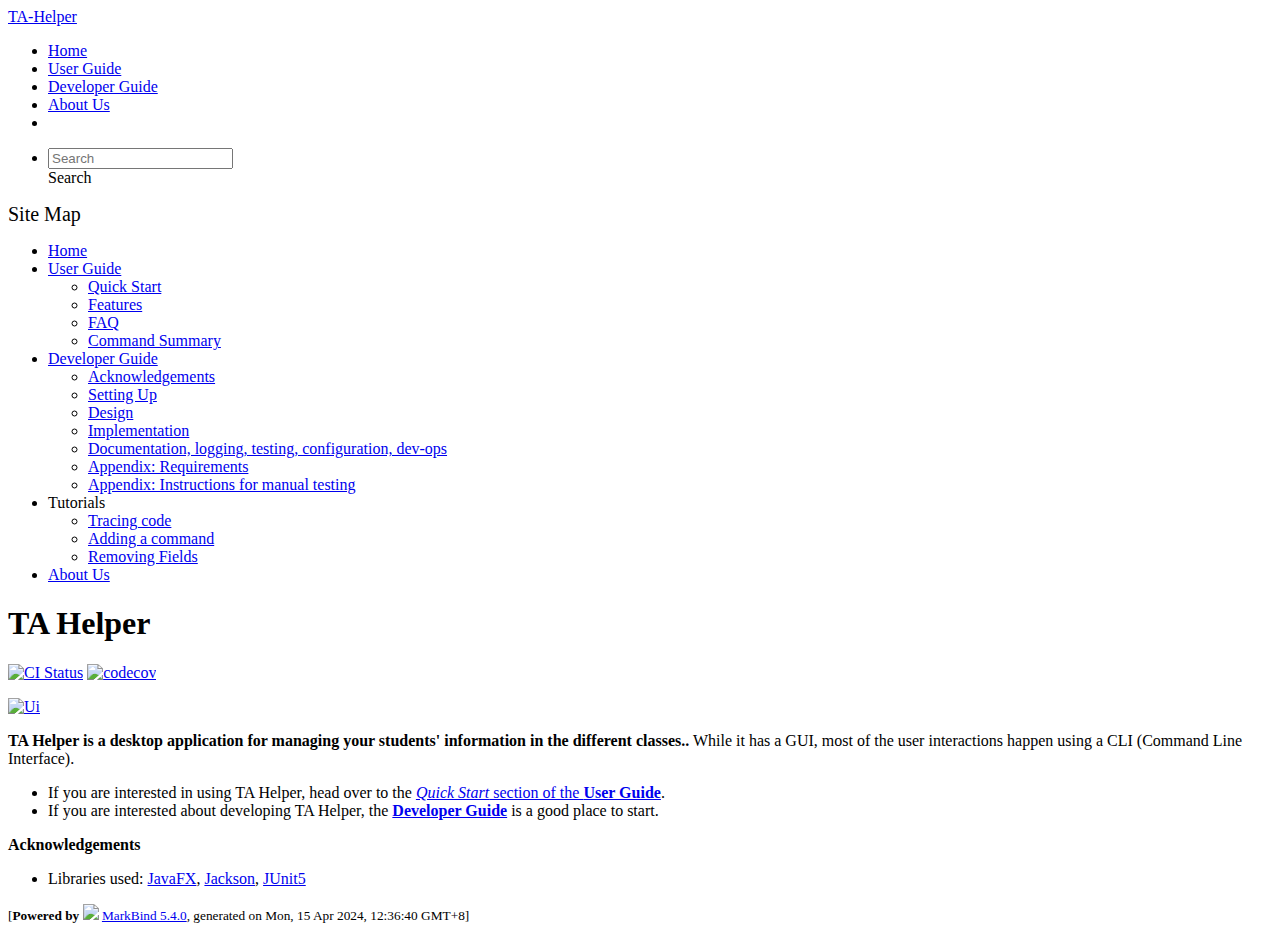
==== commit 8782f0ac: "deploy: 69587424fde9db1659892d8870471d3f13d5a4a5" ====
--- a/index.html
+++ b/index.html
@@ -19,7 +19,7 @@
       Search
     </div> <ul class="dropdown-menu search-dropdown-menu d-none dropdown-menu-end" data-v-cea1a814></ul></div></form></li></ul></div></nav> <div class="lower-navbar-container" style="display:none;" data-v-7c0fd418><!----> <!----></div></div></header> <div id="flex-body"><nav id="site-nav" data-v-e6005420><div class="site-nav-top" data-v-e6005420><div class="fw-bold mb-2" style="font-size:1.25rem;" data-v-e6005420>Site Map</div></div> <div class="nav-component slim-scroll" data-v-e6005420><div class="site-nav-root"><ul class="site-nav-list site-nav-list-root" data-v-e6005420><li data-v-e6005420><div onclick="handleSiteNavClick(this)" class="site-nav-default-list-item site-nav-list-item-0" data-v-e6005420><a href="/tp/index.html" data-v-e6005420>Home</a></div></li> <li data-v-e6005420><div onclick="handleSiteNavClick(this)" class="site-nav-default-list-item site-nav-list-item-0" data-v-e6005420><a href="/tp/UserGuide.html" data-v-e6005420>User Guide</a> <div class="site-nav-dropdown-btn-container" data-v-e6005420><i onclick="handleSiteNavClick(this.parentNode.parentNode, false); event.stopPropagation();" class="site-nav-dropdown-btn-icon site-nav-rotate-icon" data-v-e6005420><span aria-hidden="true" class="glyphicon glyphicon-menu-down" data-v-e6005420></span></i></div></div><ul class="site-nav-dropdown-container site-nav-dropdown-container-open site-nav-list" data-v-e6005420><li data-v-e6005420><div onclick="handleSiteNavClick(this)" class="site-nav-default-list-item site-nav-list-item-1" data-v-e6005420><a href="/tp/UserGuide.html#quick-start" data-v-e6005420>Quick Start</a></div></li> <li data-v-e6005420><div onclick="handleSiteNavClick(this)" class="site-nav-default-list-item site-nav-list-item-1" data-v-e6005420><a href="/tp/UserGuide.html#features" data-v-e6005420>Features</a></div></li> <li data-v-e6005420><div onclick="handleSiteNavClick(this)" class="site-nav-default-list-item site-nav-list-item-1" data-v-e6005420><a href="/tp/UserGuide.html#faq" data-v-e6005420>FAQ</a></div></li> <li data-v-e6005420><div onclick="handleSiteNavClick(this)" class="site-nav-default-list-item site-nav-list-item-1" data-v-e6005420><a href="/tp/UserGuide.html#faq" data-v-e6005420>Command Summary</a></div></li></ul></li> <li data-v-e6005420><div onclick="handleSiteNavClick(this)" class="site-nav-default-list-item site-nav-list-item-0" data-v-e6005420><a href="/tp/DeveloperGuide.html" data-v-e6005420>Developer Guide</a> <div class="site-nav-dropdown-btn-container" data-v-e6005420><i onclick="handleSiteNavClick(this.parentNode.parentNode, false); event.stopPropagation();" class="site-nav-dropdown-btn-icon site-nav-rotate-icon" data-v-e6005420><span aria-hidden="true" class="glyphicon glyphicon-menu-down" data-v-e6005420></span></i></div></div><ul class="site-nav-dropdown-container site-nav-dropdown-container-open site-nav-list" data-v-e6005420><li data-v-e6005420><div onclick="handleSiteNavClick(this)" class="site-nav-default-list-item site-nav-list-item-1" data-v-e6005420><a href="/tp/DeveloperGuide.html#acknowledgements" data-v-e6005420>Acknowledgements</a></div></li> <li data-v-e6005420><div onclick="handleSiteNavClick(this)" class="site-nav-default-list-item site-nav-list-item-1" data-v-e6005420><a href="/tp/DeveloperGuide.html#setting-up-getting-started" data-v-e6005420>Setting Up</a></div></li> <li data-v-e6005420><div onclick="handleSiteNavClick(this)" class="site-nav-default-list-item site-nav-list-item-1" data-v-e6005420><a href="/tp/DeveloperGuide.html#design" data-v-e6005420>Design</a></div></li> <li data-v-e6005420><div onclick="handleSiteNavClick(this)" class="site-nav-default-list-item site-nav-list-item-1" data-v-e6005420><a href="/tp/DeveloperGuide.html#implementation" data-v-e6005420>Implementation</a></div></li> <li data-v-e6005420><div onclick="handleSiteNavClick(this)" class="site-nav-default-list-item site-nav-list-item-1" data-v-e6005420><a href="/tp/DeveloperGuide.html#documentation-logging-testing-configuration-dev-ops" data-v-e6005420>Documentation, logging, testing, configuration, dev-ops</a></div></li> <li data-v-e6005420><div onclick="handleSiteNavClick(this)" class="site-nav-default-list-item site-nav-list-item-1" data-v-e6005420><a href="/tp/DeveloperGuide.html#appendix-requirements" data-v-e6005420>Appendix: Requirements</a></div></li> <li data-v-e6005420><div onclick="handleSiteNavClick(this)" class="site-nav-default-list-item site-nav-list-item-1" data-v-e6005420><a href="/tp/DeveloperGuide.html#appendix-instructions-for-manual-testing" data-v-e6005420>Appendix: Instructions for manual testing</a></div></li></ul></li> <li data-v-e6005420><div onclick="handleSiteNavClick(this)" class="site-nav-default-list-item site-nav-list-item-0" data-v-e6005420>Tutorials
 
-<div class="site-nav-dropdown-btn-container" data-v-e6005420><i onclick="handleSiteNavClick(this.parentNode.parentNode, false); event.stopPropagation();" class="site-nav-dropdown-btn-icon" data-v-e6005420><span aria-hidden="true" class="glyphicon glyphicon-menu-down" data-v-e6005420></span></i></div></div><ul class="site-nav-dropdown-container site-nav-list" data-v-e6005420><li data-v-e6005420><div onclick="handleSiteNavClick(this)" class="site-nav-default-list-item site-nav-list-item-1" data-v-e6005420><a href="/tp/tutorials/TracingCode.html" data-v-e6005420>Tracing code</a></div></li> <li data-v-e6005420><div onclick="handleSiteNavClick(this)" class="site-nav-default-list-item site-nav-list-item-1" data-v-e6005420><a href="/tp/tutorials/AddRemark.html" data-v-e6005420>Adding a command</a></div></li> <li data-v-e6005420><div onclick="handleSiteNavClick(this)" class="site-nav-default-list-item site-nav-list-item-1" data-v-e6005420><a href="/tp/tutorials/RemovingFields.html" data-v-e6005420>Removing Fields</a></div></li></ul></li> <li data-v-e6005420><div onclick="handleSiteNavClick(this)" class="site-nav-default-list-item site-nav-list-item-0" data-v-e6005420><a href="/tp/AboutUs.html" data-v-e6005420>About Us</a></div></li> <!----></ul></div></div> <!----></nav> <div id="content-wrapper"><h1 id="ta-helper">TA Helper<a href="#ta-helper" onclick="event.stopPropagation()" class="fa fa-anchor"></a></h1> <p><a href="https://github.com/se-edu/addressbook-level3/actions"><img src="https://github.com/se-edu/addressbook-level3/workflows/Java%20CI/badge.svg" alt="CI Status" class="img-fluid"></a> <a href="https://codecov.io/gh/se-edu/addressbook-level3"><img src="https://codecov.io/gh/se-edu/addressbook-level3/branch/master/graph/badge.svg" alt="codecov" class="img-fluid"></a></p> <p><a href="/tp/images/Ui.png" target="_self"><img src="/tp/images/Ui.png" alt="Ui" class="img-fluid"></a></p> <p><strong>TA Helper is a desktop application for managing your students' information in the different classes..</strong> While it has a GUI, most of the user interactions happen using a CLI (Command Line Interface).</p> <ul><li>If you are interested in using TA Helper, head over to the <a href="/tp/UserGuide.html#quick-start"><em>Quick Start</em> section of the <strong>User Guide</strong></a>.</li> <li>If you are interested about developing TA Helper, the <a href="/tp/DeveloperGuide.html"><strong>Developer Guide</strong></a> is a good place to start.</li></ul> <p><strong>Acknowledgements</strong></p> <ul><li>Libraries used: <a href="https://openjfx.io/">JavaFX</a>, <a href="https://github.com/FasterXML/jackson">Jackson</a>, <a href="https://github.com/junit-team/junit5">JUnit5</a></li></ul></div> <nav id="page-nav" data-v-e6005420><div class="nav-component slim-scroll" data-v-e6005420></div> <!----></nav> <div aria-hidden="true" class="scroll-top-button fa-lg d-print-none" style="display:none;bottom:2%;right:2%;position:fixed;"><i class="fas fa-arrow-circle-up"></i></div></div> <footer><div class="text-center"><small>[<span><strong>Powered by</strong></span> <img src="https://markbind.org/favicon.ico" width="30"> <a href="https://markbind.org/">MarkBind 5.4.0</a>, generated on Sun, 14 Apr 2024, 22:12:45 GMT+8]</small></div></footer></div>
+<div class="site-nav-dropdown-btn-container" data-v-e6005420><i onclick="handleSiteNavClick(this.parentNode.parentNode, false); event.stopPropagation();" class="site-nav-dropdown-btn-icon" data-v-e6005420><span aria-hidden="true" class="glyphicon glyphicon-menu-down" data-v-e6005420></span></i></div></div><ul class="site-nav-dropdown-container site-nav-list" data-v-e6005420><li data-v-e6005420><div onclick="handleSiteNavClick(this)" class="site-nav-default-list-item site-nav-list-item-1" data-v-e6005420><a href="/tp/tutorials/TracingCode.html" data-v-e6005420>Tracing code</a></div></li> <li data-v-e6005420><div onclick="handleSiteNavClick(this)" class="site-nav-default-list-item site-nav-list-item-1" data-v-e6005420><a href="/tp/tutorials/AddRemark.html" data-v-e6005420>Adding a command</a></div></li> <li data-v-e6005420><div onclick="handleSiteNavClick(this)" class="site-nav-default-list-item site-nav-list-item-1" data-v-e6005420><a href="/tp/tutorials/RemovingFields.html" data-v-e6005420>Removing Fields</a></div></li></ul></li> <li data-v-e6005420><div onclick="handleSiteNavClick(this)" class="site-nav-default-list-item site-nav-list-item-0" data-v-e6005420><a href="/tp/AboutUs.html" data-v-e6005420>About Us</a></div></li> <!----></ul></div></div> <!----></nav> <div id="content-wrapper"><h1 id="ta-helper">TA Helper<a href="#ta-helper" onclick="event.stopPropagation()" class="fa fa-anchor"></a></h1> <p><a href="https://github.com/se-edu/addressbook-level3/actions"><img src="https://github.com/se-edu/addressbook-level3/workflows/Java%20CI/badge.svg" alt="CI Status" class="img-fluid"></a> <a href="https://codecov.io/gh/se-edu/addressbook-level3"><img src="https://codecov.io/gh/se-edu/addressbook-level3/branch/master/graph/badge.svg" alt="codecov" class="img-fluid"></a></p> <p><a href="/tp/images/Ui.png" target="_self"><img src="/tp/images/Ui.png" alt="Ui" class="img-fluid"></a></p> <p><strong>TA Helper is a desktop application for managing your students' information in the different classes..</strong> While it has a GUI, most of the user interactions happen using a CLI (Command Line Interface).</p> <ul><li>If you are interested in using TA Helper, head over to the <a href="/tp/UserGuide.html#quick-start"><em>Quick Start</em> section of the <strong>User Guide</strong></a>.</li> <li>If you are interested about developing TA Helper, the <a href="/tp/DeveloperGuide.html"><strong>Developer Guide</strong></a> is a good place to start.</li></ul> <p><strong>Acknowledgements</strong></p> <ul><li>Libraries used: <a href="https://openjfx.io/">JavaFX</a>, <a href="https://github.com/FasterXML/jackson">Jackson</a>, <a href="https://github.com/junit-team/junit5">JUnit5</a></li></ul></div> <nav id="page-nav" data-v-e6005420><div class="nav-component slim-scroll" data-v-e6005420></div> <!----></nav> <div aria-hidden="true" class="scroll-top-button fa-lg d-print-none" style="display:none;bottom:2%;right:2%;position:fixed;"><i class="fas fa-arrow-circle-up"></i></div></div> <footer><div class="text-center"><small>[<span><strong>Powered by</strong></span> <img src="https://markbind.org/favicon.ico" width="30"> <a href="https://markbind.org/">MarkBind 5.4.0</a>, generated on Mon, 15 Apr 2024, 12:36:40 GMT+8]</small></div></footer></div>
 </body><script src="/tp/markbind/js/bootstrap-utility.min.js"></script>
 <script>
   MarkBind.setupWithSearch()
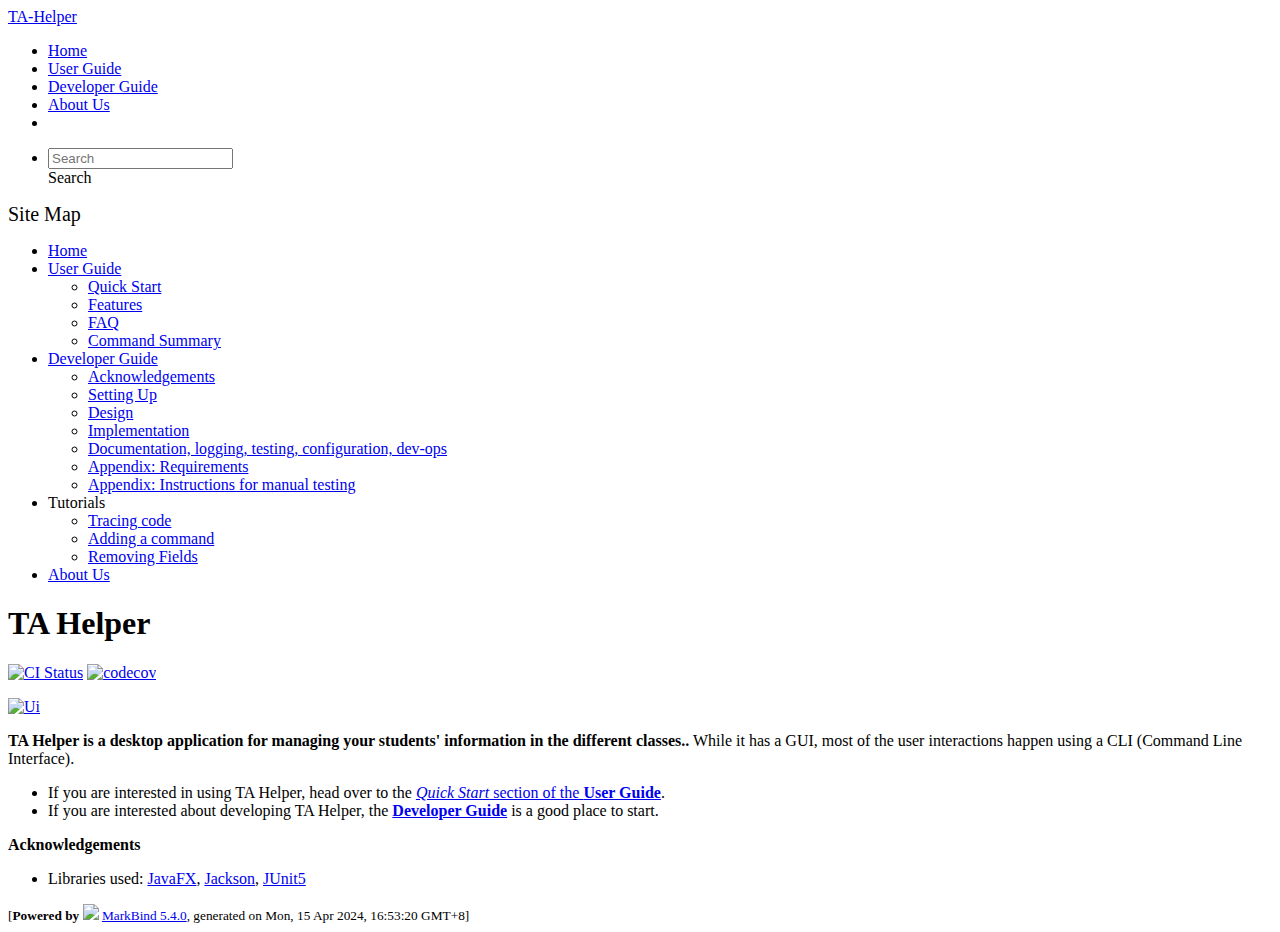
==== commit 8aecfb44: "deploy: d05fcf5caae9f9b0562a418b562f540efef51da0" ====
--- a/index.html
+++ b/index.html
@@ -19,7 +19,7 @@
       Search
     </div> <ul class="dropdown-menu search-dropdown-menu d-none dropdown-menu-end" data-v-cea1a814></ul></div></form></li></ul></div></nav> <div class="lower-navbar-container" style="display:none;" data-v-7c0fd418><!----> <!----></div></div></header> <div id="flex-body"><nav id="site-nav" data-v-e6005420><div class="site-nav-top" data-v-e6005420><div class="fw-bold mb-2" style="font-size:1.25rem;" data-v-e6005420>Site Map</div></div> <div class="nav-component slim-scroll" data-v-e6005420><div class="site-nav-root"><ul class="site-nav-list site-nav-list-root" data-v-e6005420><li data-v-e6005420><div onclick="handleSiteNavClick(this)" class="site-nav-default-list-item site-nav-list-item-0" data-v-e6005420><a href="/tp/index.html" data-v-e6005420>Home</a></div></li> <li data-v-e6005420><div onclick="handleSiteNavClick(this)" class="site-nav-default-list-item site-nav-list-item-0" data-v-e6005420><a href="/tp/UserGuide.html" data-v-e6005420>User Guide</a> <div class="site-nav-dropdown-btn-container" data-v-e6005420><i onclick="handleSiteNavClick(this.parentNode.parentNode, false); event.stopPropagation();" class="site-nav-dropdown-btn-icon site-nav-rotate-icon" data-v-e6005420><span aria-hidden="true" class="glyphicon glyphicon-menu-down" data-v-e6005420></span></i></div></div><ul class="site-nav-dropdown-container site-nav-dropdown-container-open site-nav-list" data-v-e6005420><li data-v-e6005420><div onclick="handleSiteNavClick(this)" class="site-nav-default-list-item site-nav-list-item-1" data-v-e6005420><a href="/tp/UserGuide.html#quick-start" data-v-e6005420>Quick Start</a></div></li> <li data-v-e6005420><div onclick="handleSiteNavClick(this)" class="site-nav-default-list-item site-nav-list-item-1" data-v-e6005420><a href="/tp/UserGuide.html#features" data-v-e6005420>Features</a></div></li> <li data-v-e6005420><div onclick="handleSiteNavClick(this)" class="site-nav-default-list-item site-nav-list-item-1" data-v-e6005420><a href="/tp/UserGuide.html#faq" data-v-e6005420>FAQ</a></div></li> <li data-v-e6005420><div onclick="handleSiteNavClick(this)" class="site-nav-default-list-item site-nav-list-item-1" data-v-e6005420><a href="/tp/UserGuide.html#faq" data-v-e6005420>Command Summary</a></div></li></ul></li> <li data-v-e6005420><div onclick="handleSiteNavClick(this)" class="site-nav-default-list-item site-nav-list-item-0" data-v-e6005420><a href="/tp/DeveloperGuide.html" data-v-e6005420>Developer Guide</a> <div class="site-nav-dropdown-btn-container" data-v-e6005420><i onclick="handleSiteNavClick(this.parentNode.parentNode, false); event.stopPropagation();" class="site-nav-dropdown-btn-icon site-nav-rotate-icon" data-v-e6005420><span aria-hidden="true" class="glyphicon glyphicon-menu-down" data-v-e6005420></span></i></div></div><ul class="site-nav-dropdown-container site-nav-dropdown-container-open site-nav-list" data-v-e6005420><li data-v-e6005420><div onclick="handleSiteNavClick(this)" class="site-nav-default-list-item site-nav-list-item-1" data-v-e6005420><a href="/tp/DeveloperGuide.html#acknowledgements" data-v-e6005420>Acknowledgements</a></div></li> <li data-v-e6005420><div onclick="handleSiteNavClick(this)" class="site-nav-default-list-item site-nav-list-item-1" data-v-e6005420><a href="/tp/DeveloperGuide.html#setting-up-getting-started" data-v-e6005420>Setting Up</a></div></li> <li data-v-e6005420><div onclick="handleSiteNavClick(this)" class="site-nav-default-list-item site-nav-list-item-1" data-v-e6005420><a href="/tp/DeveloperGuide.html#design" data-v-e6005420>Design</a></div></li> <li data-v-e6005420><div onclick="handleSiteNavClick(this)" class="site-nav-default-list-item site-nav-list-item-1" data-v-e6005420><a href="/tp/DeveloperGuide.html#implementation" data-v-e6005420>Implementation</a></div></li> <li data-v-e6005420><div onclick="handleSiteNavClick(this)" class="site-nav-default-list-item site-nav-list-item-1" data-v-e6005420><a href="/tp/DeveloperGuide.html#documentation-logging-testing-configuration-dev-ops" data-v-e6005420>Documentation, logging, testing, configuration, dev-ops</a></div></li> <li data-v-e6005420><div onclick="handleSiteNavClick(this)" class="site-nav-default-list-item site-nav-list-item-1" data-v-e6005420><a href="/tp/DeveloperGuide.html#appendix-requirements" data-v-e6005420>Appendix: Requirements</a></div></li> <li data-v-e6005420><div onclick="handleSiteNavClick(this)" class="site-nav-default-list-item site-nav-list-item-1" data-v-e6005420><a href="/tp/DeveloperGuide.html#appendix-instructions-for-manual-testing" data-v-e6005420>Appendix: Instructions for manual testing</a></div></li></ul></li> <li data-v-e6005420><div onclick="handleSiteNavClick(this)" class="site-nav-default-list-item site-nav-list-item-0" data-v-e6005420>Tutorials
 
-<div class="site-nav-dropdown-btn-container" data-v-e6005420><i onclick="handleSiteNavClick(this.parentNode.parentNode, false); event.stopPropagation();" class="site-nav-dropdown-btn-icon" data-v-e6005420><span aria-hidden="true" class="glyphicon glyphicon-menu-down" data-v-e6005420></span></i></div></div><ul class="site-nav-dropdown-container site-nav-list" data-v-e6005420><li data-v-e6005420><div onclick="handleSiteNavClick(this)" class="site-nav-default-list-item site-nav-list-item-1" data-v-e6005420><a href="/tp/tutorials/TracingCode.html" data-v-e6005420>Tracing code</a></div></li> <li data-v-e6005420><div onclick="handleSiteNavClick(this)" class="site-nav-default-list-item site-nav-list-item-1" data-v-e6005420><a href="/tp/tutorials/AddRemark.html" data-v-e6005420>Adding a command</a></div></li> <li data-v-e6005420><div onclick="handleSiteNavClick(this)" class="site-nav-default-list-item site-nav-list-item-1" data-v-e6005420><a href="/tp/tutorials/RemovingFields.html" data-v-e6005420>Removing Fields</a></div></li></ul></li> <li data-v-e6005420><div onclick="handleSiteNavClick(this)" class="site-nav-default-list-item site-nav-list-item-0" data-v-e6005420><a href="/tp/AboutUs.html" data-v-e6005420>About Us</a></div></li> <!----></ul></div></div> <!----></nav> <div id="content-wrapper"><h1 id="ta-helper">TA Helper<a href="#ta-helper" onclick="event.stopPropagation()" class="fa fa-anchor"></a></h1> <p><a href="https://github.com/se-edu/addressbook-level3/actions"><img src="https://github.com/se-edu/addressbook-level3/workflows/Java%20CI/badge.svg" alt="CI Status" class="img-fluid"></a> <a href="https://codecov.io/gh/se-edu/addressbook-level3"><img src="https://codecov.io/gh/se-edu/addressbook-level3/branch/master/graph/badge.svg" alt="codecov" class="img-fluid"></a></p> <p><a href="/tp/images/Ui.png" target="_self"><img src="/tp/images/Ui.png" alt="Ui" class="img-fluid"></a></p> <p><strong>TA Helper is a desktop application for managing your students' information in the different classes..</strong> While it has a GUI, most of the user interactions happen using a CLI (Command Line Interface).</p> <ul><li>If you are interested in using TA Helper, head over to the <a href="/tp/UserGuide.html#quick-start"><em>Quick Start</em> section of the <strong>User Guide</strong></a>.</li> <li>If you are interested about developing TA Helper, the <a href="/tp/DeveloperGuide.html"><strong>Developer Guide</strong></a> is a good place to start.</li></ul> <p><strong>Acknowledgements</strong></p> <ul><li>Libraries used: <a href="https://openjfx.io/">JavaFX</a>, <a href="https://github.com/FasterXML/jackson">Jackson</a>, <a href="https://github.com/junit-team/junit5">JUnit5</a></li></ul></div> <nav id="page-nav" data-v-e6005420><div class="nav-component slim-scroll" data-v-e6005420></div> <!----></nav> <div aria-hidden="true" class="scroll-top-button fa-lg d-print-none" style="display:none;bottom:2%;right:2%;position:fixed;"><i class="fas fa-arrow-circle-up"></i></div></div> <footer><div class="text-center"><small>[<span><strong>Powered by</strong></span> <img src="https://markbind.org/favicon.ico" width="30"> <a href="https://markbind.org/">MarkBind 5.4.0</a>, generated on Mon, 15 Apr 2024, 12:36:40 GMT+8]</small></div></footer></div>
+<div class="site-nav-dropdown-btn-container" data-v-e6005420><i onclick="handleSiteNavClick(this.parentNode.parentNode, false); event.stopPropagation();" class="site-nav-dropdown-btn-icon" data-v-e6005420><span aria-hidden="true" class="glyphicon glyphicon-menu-down" data-v-e6005420></span></i></div></div><ul class="site-nav-dropdown-container site-nav-list" data-v-e6005420><li data-v-e6005420><div onclick="handleSiteNavClick(this)" class="site-nav-default-list-item site-nav-list-item-1" data-v-e6005420><a href="/tp/tutorials/TracingCode.html" data-v-e6005420>Tracing code</a></div></li> <li data-v-e6005420><div onclick="handleSiteNavClick(this)" class="site-nav-default-list-item site-nav-list-item-1" data-v-e6005420><a href="/tp/tutorials/AddRemark.html" data-v-e6005420>Adding a command</a></div></li> <li data-v-e6005420><div onclick="handleSiteNavClick(this)" class="site-nav-default-list-item site-nav-list-item-1" data-v-e6005420><a href="/tp/tutorials/RemovingFields.html" data-v-e6005420>Removing Fields</a></div></li></ul></li> <li data-v-e6005420><div onclick="handleSiteNavClick(this)" class="site-nav-default-list-item site-nav-list-item-0" data-v-e6005420><a href="/tp/AboutUs.html" data-v-e6005420>About Us</a></div></li> <!----></ul></div></div> <!----></nav> <div id="content-wrapper"><h1 id="ta-helper">TA Helper<a href="#ta-helper" onclick="event.stopPropagation()" class="fa fa-anchor"></a></h1> <p><a href="https://github.com/se-edu/addressbook-level3/actions"><img src="https://github.com/se-edu/addressbook-level3/workflows/Java%20CI/badge.svg" alt="CI Status" class="img-fluid"></a> <a href="https://codecov.io/gh/se-edu/addressbook-level3"><img src="https://codecov.io/gh/se-edu/addressbook-level3/branch/master/graph/badge.svg" alt="codecov" class="img-fluid"></a></p> <p><a href="/tp/images/Ui.png" target="_self"><img src="/tp/images/Ui.png" alt="Ui" class="img-fluid"></a></p> <p><strong>TA Helper is a desktop application for managing your students' information in the different classes..</strong> While it has a GUI, most of the user interactions happen using a CLI (Command Line Interface).</p> <ul><li>If you are interested in using TA Helper, head over to the <a href="/tp/UserGuide.html#quick-start"><em>Quick Start</em> section of the <strong>User Guide</strong></a>.</li> <li>If you are interested about developing TA Helper, the <a href="/tp/DeveloperGuide.html"><strong>Developer Guide</strong></a> is a good place to start.</li></ul> <p><strong>Acknowledgements</strong></p> <ul><li>Libraries used: <a href="https://openjfx.io/">JavaFX</a>, <a href="https://github.com/FasterXML/jackson">Jackson</a>, <a href="https://github.com/junit-team/junit5">JUnit5</a></li></ul></div> <nav id="page-nav" data-v-e6005420><div class="nav-component slim-scroll" data-v-e6005420></div> <!----></nav> <div aria-hidden="true" class="scroll-top-button fa-lg d-print-none" style="display:none;bottom:2%;right:2%;position:fixed;"><i class="fas fa-arrow-circle-up"></i></div></div> <footer><div class="text-center"><small>[<span><strong>Powered by</strong></span> <img src="https://markbind.org/favicon.ico" width="30"> <a href="https://markbind.org/">MarkBind 5.4.0</a>, generated on Mon, 15 Apr 2024, 16:53:20 GMT+8]</small></div></footer></div>
 </body><script src="/tp/markbind/js/bootstrap-utility.min.js"></script>
 <script>
   MarkBind.setupWithSearch()
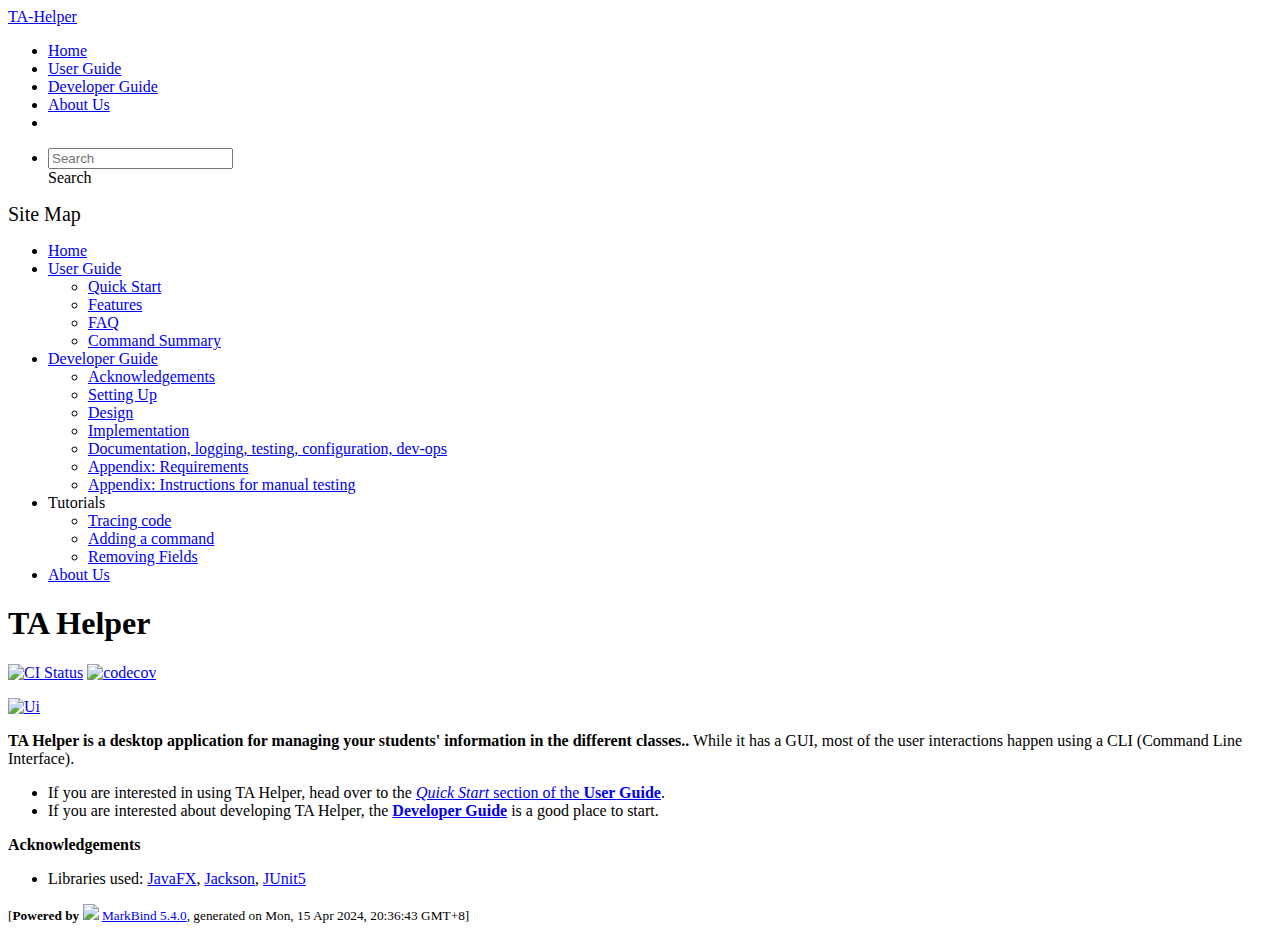
==== commit 9a0dd4ed: "deploy: 78abdc0a5d6cd7b16e549d12d85836c5b7fba580" ====
--- a/index.html
+++ b/index.html
@@ -19,7 +19,7 @@
       Search
     </div> <ul class="dropdown-menu search-dropdown-menu d-none dropdown-menu-end" data-v-cea1a814></ul></div></form></li></ul></div></nav> <div class="lower-navbar-container" style="display:none;" data-v-7c0fd418><!----> <!----></div></div></header> <div id="flex-body"><nav id="site-nav" data-v-e6005420><div class="site-nav-top" data-v-e6005420><div class="fw-bold mb-2" style="font-size:1.25rem;" data-v-e6005420>Site Map</div></div> <div class="nav-component slim-scroll" data-v-e6005420><div class="site-nav-root"><ul class="site-nav-list site-nav-list-root" data-v-e6005420><li data-v-e6005420><div onclick="handleSiteNavClick(this)" class="site-nav-default-list-item site-nav-list-item-0" data-v-e6005420><a href="/tp/index.html" data-v-e6005420>Home</a></div></li> <li data-v-e6005420><div onclick="handleSiteNavClick(this)" class="site-nav-default-list-item site-nav-list-item-0" data-v-e6005420><a href="/tp/UserGuide.html" data-v-e6005420>User Guide</a> <div class="site-nav-dropdown-btn-container" data-v-e6005420><i onclick="handleSiteNavClick(this.parentNode.parentNode, false); event.stopPropagation();" class="site-nav-dropdown-btn-icon site-nav-rotate-icon" data-v-e6005420><span aria-hidden="true" class="glyphicon glyphicon-menu-down" data-v-e6005420></span></i></div></div><ul class="site-nav-dropdown-container site-nav-dropdown-container-open site-nav-list" data-v-e6005420><li data-v-e6005420><div onclick="handleSiteNavClick(this)" class="site-nav-default-list-item site-nav-list-item-1" data-v-e6005420><a href="/tp/UserGuide.html#quick-start" data-v-e6005420>Quick Start</a></div></li> <li data-v-e6005420><div onclick="handleSiteNavClick(this)" class="site-nav-default-list-item site-nav-list-item-1" data-v-e6005420><a href="/tp/UserGuide.html#features" data-v-e6005420>Features</a></div></li> <li data-v-e6005420><div onclick="handleSiteNavClick(this)" class="site-nav-default-list-item site-nav-list-item-1" data-v-e6005420><a href="/tp/UserGuide.html#faq" data-v-e6005420>FAQ</a></div></li> <li data-v-e6005420><div onclick="handleSiteNavClick(this)" class="site-nav-default-list-item site-nav-list-item-1" data-v-e6005420><a href="/tp/UserGuide.html#faq" data-v-e6005420>Command Summary</a></div></li></ul></li> <li data-v-e6005420><div onclick="handleSiteNavClick(this)" class="site-nav-default-list-item site-nav-list-item-0" data-v-e6005420><a href="/tp/DeveloperGuide.html" data-v-e6005420>Developer Guide</a> <div class="site-nav-dropdown-btn-container" data-v-e6005420><i onclick="handleSiteNavClick(this.parentNode.parentNode, false); event.stopPropagation();" class="site-nav-dropdown-btn-icon site-nav-rotate-icon" data-v-e6005420><span aria-hidden="true" class="glyphicon glyphicon-menu-down" data-v-e6005420></span></i></div></div><ul class="site-nav-dropdown-container site-nav-dropdown-container-open site-nav-list" data-v-e6005420><li data-v-e6005420><div onclick="handleSiteNavClick(this)" class="site-nav-default-list-item site-nav-list-item-1" data-v-e6005420><a href="/tp/DeveloperGuide.html#acknowledgements" data-v-e6005420>Acknowledgements</a></div></li> <li data-v-e6005420><div onclick="handleSiteNavClick(this)" class="site-nav-default-list-item site-nav-list-item-1" data-v-e6005420><a href="/tp/DeveloperGuide.html#setting-up-getting-started" data-v-e6005420>Setting Up</a></div></li> <li data-v-e6005420><div onclick="handleSiteNavClick(this)" class="site-nav-default-list-item site-nav-list-item-1" data-v-e6005420><a href="/tp/DeveloperGuide.html#design" data-v-e6005420>Design</a></div></li> <li data-v-e6005420><div onclick="handleSiteNavClick(this)" class="site-nav-default-list-item site-nav-list-item-1" data-v-e6005420><a href="/tp/DeveloperGuide.html#implementation" data-v-e6005420>Implementation</a></div></li> <li data-v-e6005420><div onclick="handleSiteNavClick(this)" class="site-nav-default-list-item site-nav-list-item-1" data-v-e6005420><a href="/tp/DeveloperGuide.html#documentation-logging-testing-configuration-dev-ops" data-v-e6005420>Documentation, logging, testing, configuration, dev-ops</a></div></li> <li data-v-e6005420><div onclick="handleSiteNavClick(this)" class="site-nav-default-list-item site-nav-list-item-1" data-v-e6005420><a href="/tp/DeveloperGuide.html#appendix-requirements" data-v-e6005420>Appendix: Requirements</a></div></li> <li data-v-e6005420><div onclick="handleSiteNavClick(this)" class="site-nav-default-list-item site-nav-list-item-1" data-v-e6005420><a href="/tp/DeveloperGuide.html#appendix-instructions-for-manual-testing" data-v-e6005420>Appendix: Instructions for manual testing</a></div></li></ul></li> <li data-v-e6005420><div onclick="handleSiteNavClick(this)" class="site-nav-default-list-item site-nav-list-item-0" data-v-e6005420>Tutorials
 
-<div class="site-nav-dropdown-btn-container" data-v-e6005420><i onclick="handleSiteNavClick(this.parentNode.parentNode, false); event.stopPropagation();" class="site-nav-dropdown-btn-icon" data-v-e6005420><span aria-hidden="true" class="glyphicon glyphicon-menu-down" data-v-e6005420></span></i></div></div><ul class="site-nav-dropdown-container site-nav-list" data-v-e6005420><li data-v-e6005420><div onclick="handleSiteNavClick(this)" class="site-nav-default-list-item site-nav-list-item-1" data-v-e6005420><a href="/tp/tutorials/TracingCode.html" data-v-e6005420>Tracing code</a></div></li> <li data-v-e6005420><div onclick="handleSiteNavClick(this)" class="site-nav-default-list-item site-nav-list-item-1" data-v-e6005420><a href="/tp/tutorials/AddRemark.html" data-v-e6005420>Adding a command</a></div></li> <li data-v-e6005420><div onclick="handleSiteNavClick(this)" class="site-nav-default-list-item site-nav-list-item-1" data-v-e6005420><a href="/tp/tutorials/RemovingFields.html" data-v-e6005420>Removing Fields</a></div></li></ul></li> <li data-v-e6005420><div onclick="handleSiteNavClick(this)" class="site-nav-default-list-item site-nav-list-item-0" data-v-e6005420><a href="/tp/AboutUs.html" data-v-e6005420>About Us</a></div></li> <!----></ul></div></div> <!----></nav> <div id="content-wrapper"><h1 id="ta-helper">TA Helper<a href="#ta-helper" onclick="event.stopPropagation()" class="fa fa-anchor"></a></h1> <p><a href="https://github.com/se-edu/addressbook-level3/actions"><img src="https://github.com/se-edu/addressbook-level3/workflows/Java%20CI/badge.svg" alt="CI Status" class="img-fluid"></a> <a href="https://codecov.io/gh/se-edu/addressbook-level3"><img src="https://codecov.io/gh/se-edu/addressbook-level3/branch/master/graph/badge.svg" alt="codecov" class="img-fluid"></a></p> <p><a href="/tp/images/Ui.png" target="_self"><img src="/tp/images/Ui.png" alt="Ui" class="img-fluid"></a></p> <p><strong>TA Helper is a desktop application for managing your students' information in the different classes..</strong> While it has a GUI, most of the user interactions happen using a CLI (Command Line Interface).</p> <ul><li>If you are interested in using TA Helper, head over to the <a href="/tp/UserGuide.html#quick-start"><em>Quick Start</em> section of the <strong>User Guide</strong></a>.</li> <li>If you are interested about developing TA Helper, the <a href="/tp/DeveloperGuide.html"><strong>Developer Guide</strong></a> is a good place to start.</li></ul> <p><strong>Acknowledgements</strong></p> <ul><li>Libraries used: <a href="https://openjfx.io/">JavaFX</a>, <a href="https://github.com/FasterXML/jackson">Jackson</a>, <a href="https://github.com/junit-team/junit5">JUnit5</a></li></ul></div> <nav id="page-nav" data-v-e6005420><div class="nav-component slim-scroll" data-v-e6005420></div> <!----></nav> <div aria-hidden="true" class="scroll-top-button fa-lg d-print-none" style="display:none;bottom:2%;right:2%;position:fixed;"><i class="fas fa-arrow-circle-up"></i></div></div> <footer><div class="text-center"><small>[<span><strong>Powered by</strong></span> <img src="https://markbind.org/favicon.ico" width="30"> <a href="https://markbind.org/">MarkBind 5.4.0</a>, generated on Mon, 15 Apr 2024, 16:53:20 GMT+8]</small></div></footer></div>
+<div class="site-nav-dropdown-btn-container" data-v-e6005420><i onclick="handleSiteNavClick(this.parentNode.parentNode, false); event.stopPropagation();" class="site-nav-dropdown-btn-icon" data-v-e6005420><span aria-hidden="true" class="glyphicon glyphicon-menu-down" data-v-e6005420></span></i></div></div><ul class="site-nav-dropdown-container site-nav-list" data-v-e6005420><li data-v-e6005420><div onclick="handleSiteNavClick(this)" class="site-nav-default-list-item site-nav-list-item-1" data-v-e6005420><a href="/tp/tutorials/TracingCode.html" data-v-e6005420>Tracing code</a></div></li> <li data-v-e6005420><div onclick="handleSiteNavClick(this)" class="site-nav-default-list-item site-nav-list-item-1" data-v-e6005420><a href="/tp/tutorials/AddRemark.html" data-v-e6005420>Adding a command</a></div></li> <li data-v-e6005420><div onclick="handleSiteNavClick(this)" class="site-nav-default-list-item site-nav-list-item-1" data-v-e6005420><a href="/tp/tutorials/RemovingFields.html" data-v-e6005420>Removing Fields</a></div></li></ul></li> <li data-v-e6005420><div onclick="handleSiteNavClick(this)" class="site-nav-default-list-item site-nav-list-item-0" data-v-e6005420><a href="/tp/AboutUs.html" data-v-e6005420>About Us</a></div></li> <!----></ul></div></div> <!----></nav> <div id="content-wrapper"><h1 id="ta-helper">TA Helper<a href="#ta-helper" onclick="event.stopPropagation()" class="fa fa-anchor"></a></h1> <p><a href="https://github.com/se-edu/addressbook-level3/actions"><img src="https://github.com/se-edu/addressbook-level3/workflows/Java%20CI/badge.svg" alt="CI Status" class="img-fluid"></a> <a href="https://codecov.io/gh/se-edu/addressbook-level3"><img src="https://codecov.io/gh/se-edu/addressbook-level3/branch/master/graph/badge.svg" alt="codecov" class="img-fluid"></a></p> <p><a href="/tp/images/Ui.png" target="_self"><img src="/tp/images/Ui.png" alt="Ui" class="img-fluid"></a></p> <p><strong>TA Helper is a desktop application for managing your students' information in the different classes..</strong> While it has a GUI, most of the user interactions happen using a CLI (Command Line Interface).</p> <ul><li>If you are interested in using TA Helper, head over to the <a href="/tp/UserGuide.html#quick-start"><em>Quick Start</em> section of the <strong>User Guide</strong></a>.</li> <li>If you are interested about developing TA Helper, the <a href="/tp/DeveloperGuide.html"><strong>Developer Guide</strong></a> is a good place to start.</li></ul> <p><strong>Acknowledgements</strong></p> <ul><li>Libraries used: <a href="https://openjfx.io/">JavaFX</a>, <a href="https://github.com/FasterXML/jackson">Jackson</a>, <a href="https://github.com/junit-team/junit5">JUnit5</a></li></ul></div> <nav id="page-nav" data-v-e6005420><div class="nav-component slim-scroll" data-v-e6005420></div> <!----></nav> <div aria-hidden="true" class="scroll-top-button fa-lg d-print-none" style="display:none;bottom:2%;right:2%;position:fixed;"><i class="fas fa-arrow-circle-up"></i></div></div> <footer><div class="text-center"><small>[<span><strong>Powered by</strong></span> <img src="https://markbind.org/favicon.ico" width="30"> <a href="https://markbind.org/">MarkBind 5.4.0</a>, generated on Mon, 15 Apr 2024, 20:36:43 GMT+8]</small></div></footer></div>
 </body><script src="/tp/markbind/js/bootstrap-utility.min.js"></script>
 <script>
   MarkBind.setupWithSearch()
